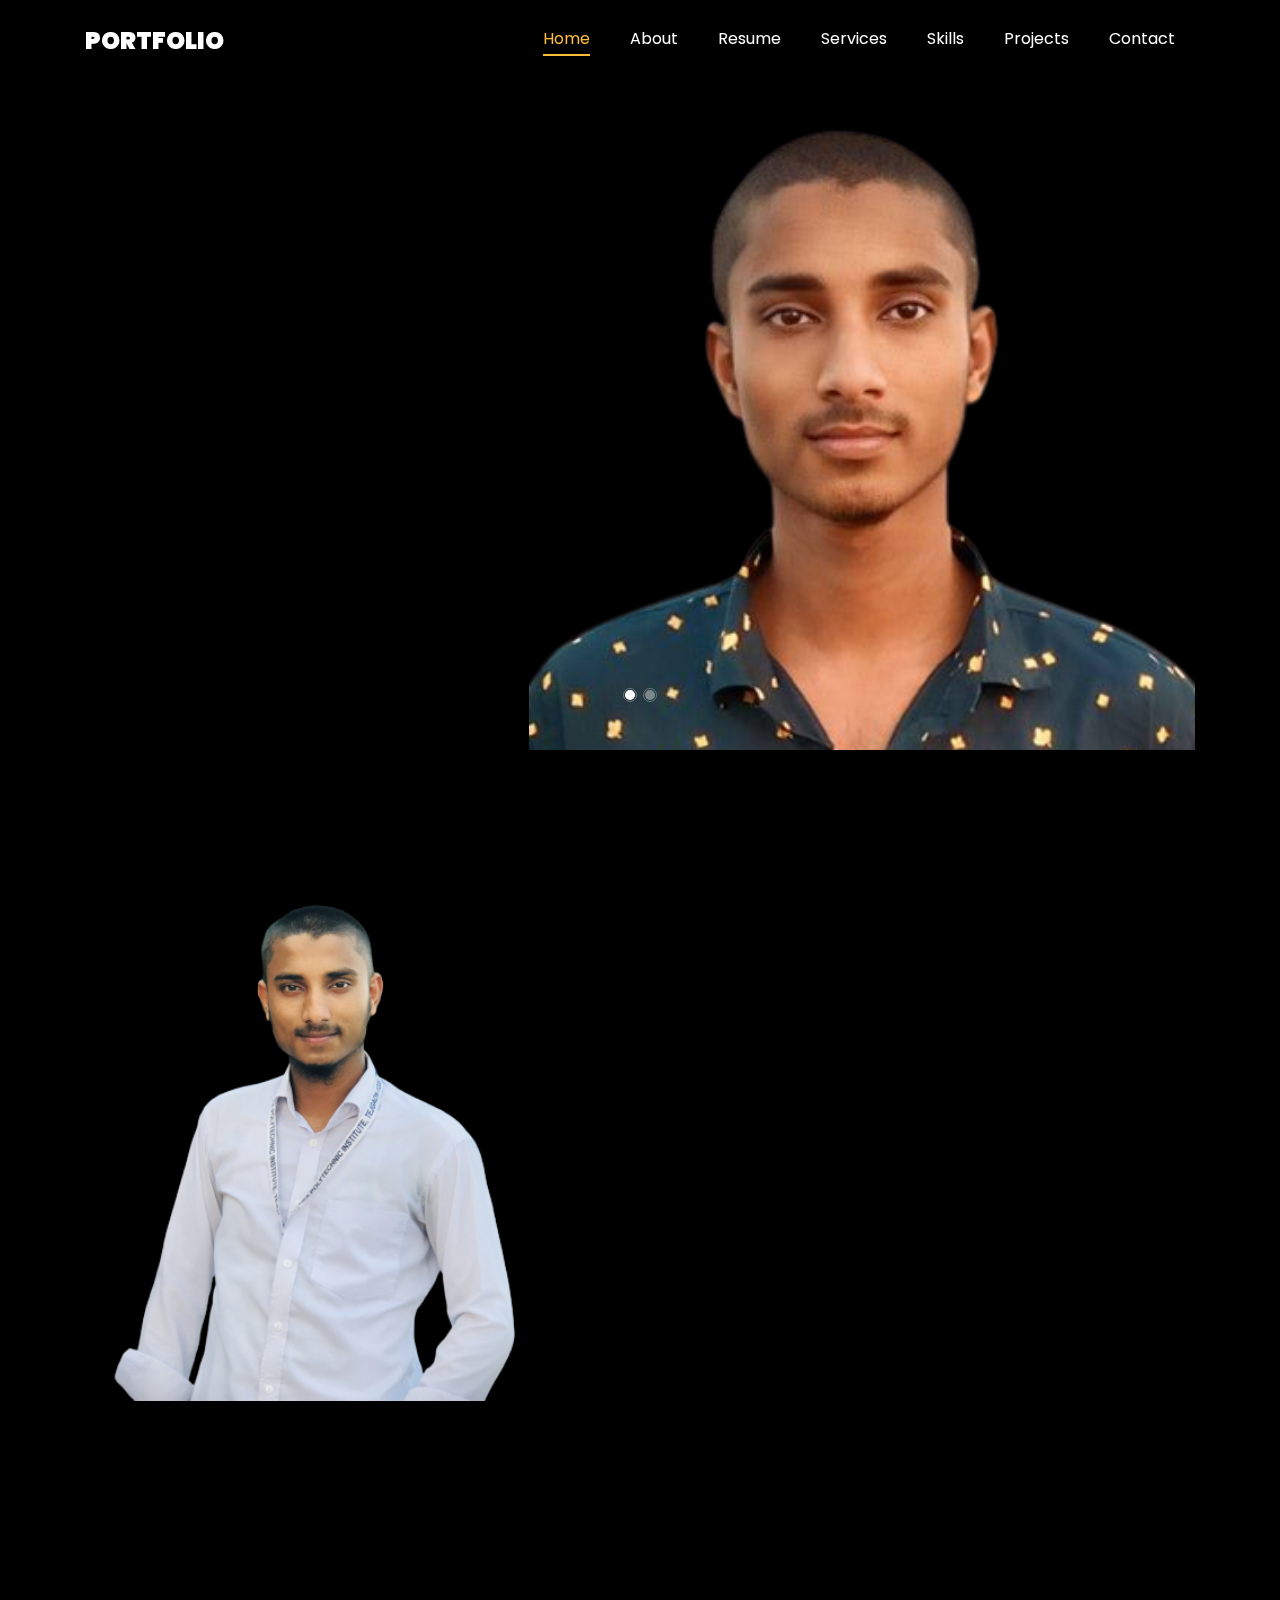
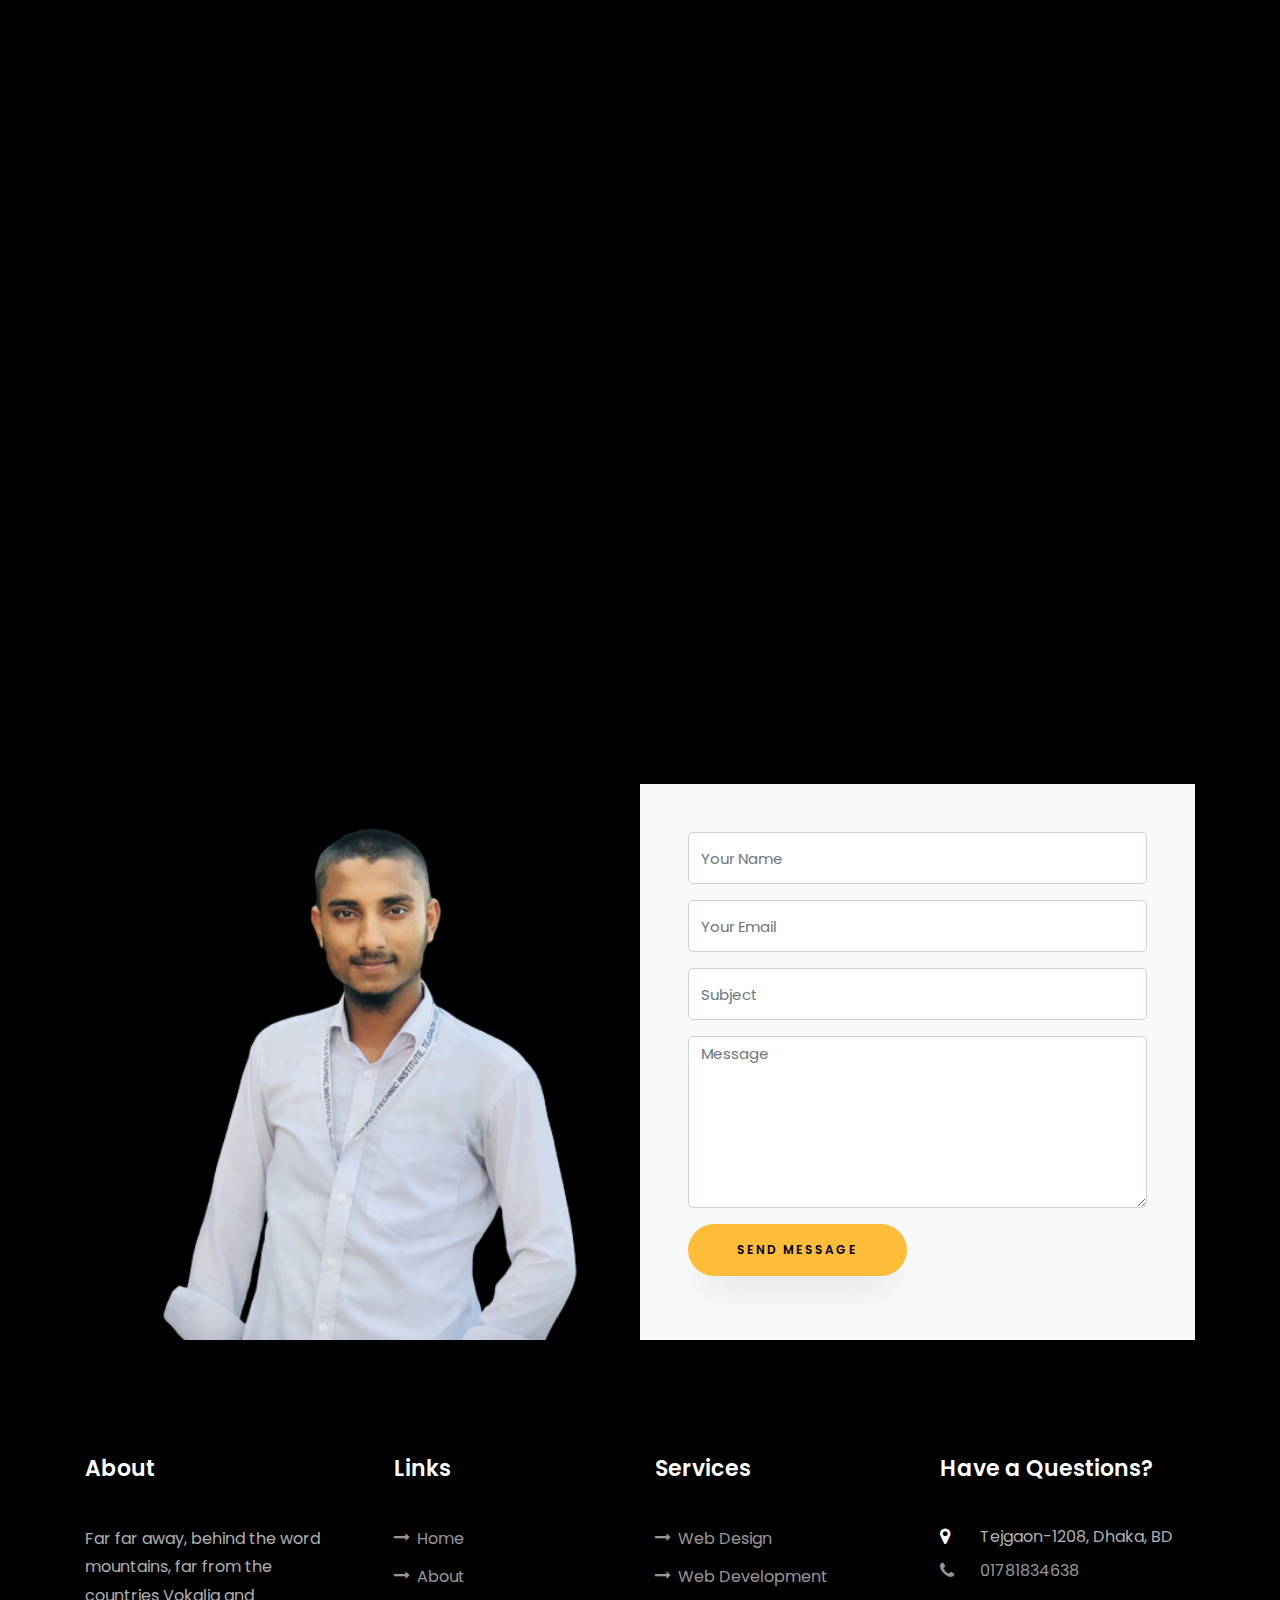
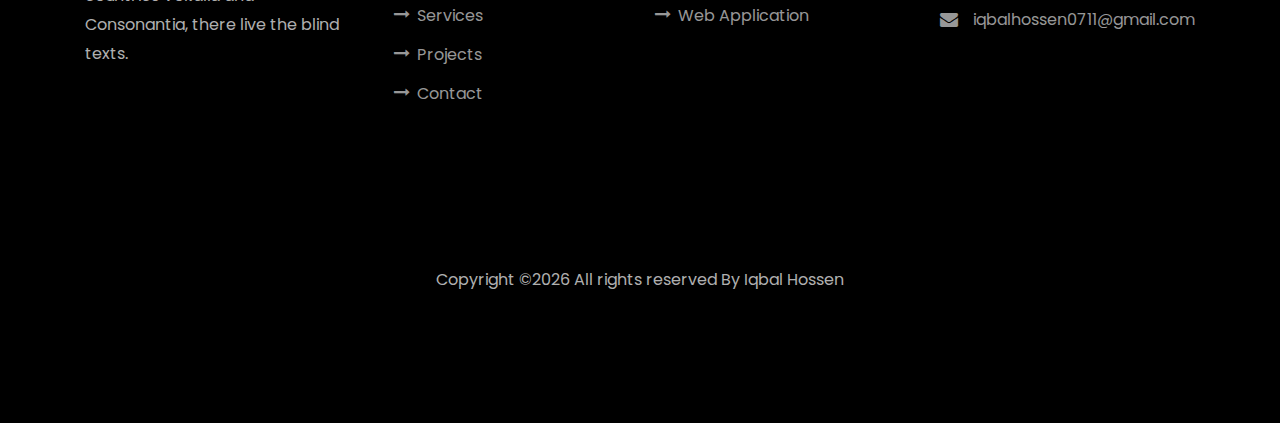
==== index.html @ e4de11dc "my portfolio website added" ====
<!DOCTYPE html>
<html lang="en">
  <head>
    <title>portfolio</title>
    <meta charset="utf-8">
    <meta name="viewport" content="width=device-width, initial-scale=1, shrink-to-fit=no">
    
    <link href="https://fonts.googleapis.com/css?family=Poppins:100,200,300,400,500,600,700,800,900" rel="stylesheet">

    <link rel="stylesheet" href="css/open-iconic-bootstrap.min.css">
    <link rel="stylesheet" href="css/animate.css">
    
    <link rel="stylesheet" href="css/owl.carousel.min.css">
    <link rel="stylesheet" href="css/owl.theme.default.min.css">
    <link rel="stylesheet" href="css/magnific-popup.css">

    <link rel="stylesheet" href="css/aos.css">

    <link rel="stylesheet" href="css/ionicons.min.css">
    
    <link rel="stylesheet" href="css/flaticon.css">
    <link rel="stylesheet" href="css/icomoon.css">
    <link rel="stylesheet" href="css/style.css">
  </head>
  <body data-spy="scroll" data-target=".site-navbar-target" data-offset="300">
	  
	  
    <nav class="navbar navbar-expand-lg navbar-dark ftco_navbar ftco-navbar-light site-navbar-target" id="ftco-navbar">
	    <div class="container">
	      <a class="navbar-brand" href="index.html">portfolio</a>
	      <button class="navbar-toggler js-fh5co-nav-toggle fh5co-nav-toggle" type="button" data-toggle="collapse" data-target="#ftco-nav" aria-controls="ftco-nav" aria-expanded="false" aria-label="Toggle navigation">
	        <span class="oi oi-menu"></span> Menu
	      </button>

	      <div class="collapse navbar-collapse" id="ftco-nav">
	        <ul class="navbar-nav nav ml-auto">
	          <li class="nav-item"><a href="#home-section" class="nav-link"><span>Home</span></a></li>
	          <li class="nav-item"><a href="#about-section" class="nav-link"><span>About</span></a></li>
	          <li class="nav-item"><a href="#resume-section" class="nav-link"><span>Resume</span></a></li>
	          <li class="nav-item"><a href="#services-section" class="nav-link"><span>Services</span></a></li>
	          <li class="nav-item"><a href="#skills-section" class="nav-link"><span>Skills</span></a></li>
	          <li class="nav-item"><a href="#projects-section" class="nav-link"><span>Projects</span></a></li>
	        
	          <li class="nav-item"><a href="#contact-section" class="nav-link"><span>Contact</span></a></li>
	        </ul>
	      </div>
	    </div>
	  </nav>
	  <section id="home-section" class="hero">
		  <div class="home-slider  owl-carousel">
	      <div class="slider-item ">
	      	<div class="overlay"></div>
	        <div class="container">
	          <div class="row d-md-flex no-gutters slider-text align-items-end justify-content-end" data-scrollax-parent="true">
	          	<div class="one-third js-fullheight order-md-last img" style="background-image:url(images/bg-5.png);">
	          		<div class="overlay"></div>
	          	</div>
		          <div class="one-forth d-flex  align-items-center ftco-animate" data-scrollax=" properties: { translateY: '70%' }">
		          	<div class="text">
		          		<span class="subheading">Hello!</span>
			            <h1 class="mb-4 mt-3">I'm <span>Iqbal Hossen</span></h1>
			            <h2 class="mb-4">I'm a web Developer</h2>
			            <p><a href="#" class="btn btn-primary py-3 px-4">Hire me</a> <a href="#projects-section" class="btn btn-white btn-outline-white py-3 px-4">My works</a></p>
		            </div>
		          </div>
	        	</div>
	        </div>
	      </div>

	      <div class="slider-item">
	      	<div class="overlay"></div>
	        <div class="container">
	          <div class="row d-flex no-gutters slider-text align-items-end justify-content-end" data-scrollax-parent="true">
	          	<div class="one-third js-fullheight order-md-last img" style="background-image:url(images/bg3.png );">
	          		<div class="overlay"></div>
	          	</div>
		          <div class="one-forth d-flex align-items-center ftco-animate" data-scrollax=" properties: { translateY: '70%' }">
		          	<div class="text">
		          		<span class="subheading">Hello!</span>
			            <h1 class="mb-4 mt-3">I'm a <span>web Developer</span> based in Bangladesh</h1>
			            <p><a href="https://www.facebook.com/profile.php?id=100071832601590" class="btn btn-primary py-3 px-4">Hire me</a> <a href="" class="btn btn-white btn-outline-white py-3 px-4">My works</a></p>
		            </div>
		          </div>
	        	</div>
	        </div>
	      </div>
	    </div>
    </section>

    <section class="ftco-about img ftco-section ftco-no-pb" id="about-section">
    	<div class="container">
    		<div class="row d-flex">
    			<div class="col-md-6 col-lg-5 d-flex">
    				<div class="img-about img d-flex align-items-stretch">
    					<div class="overlay"></div>
	    				<div class="img d-flex align-self-stretch align-items-center" style="background-image:url(images/bg3.png);">
	    				</div>
    				</div>
    			</div>
    			<div class="col-md-6 col-lg-7 pl-lg-5 pb-5">
    				<div class="row justify-content-start pb-3">
		          <div class="col-md-12 heading-section ftco-animate">
		          	<h1 class="big">About</h1>
		            <h2 class="mb-4">About Me</h2>
		            <p>A small river named Duden flows by their place and supplies it with the necessary regelialia.</p>
		            <ul class="about-info mt-4 px-md-0 px-2">
		            	<li class="d-flex"><span>Name:</span> <span>Iqbal Hossen</span></li>
		            	<li class="d-flex"><span>Date of birth:</span> <span>August 21, 2003</span></li>
		            	<li class="d-flex"><span>Address:</span> <span>Farmgate , Tejgaon, Dhaka, Bangladesh</span></li>
		            	<li class="d-flex"><span>Email:</span> <span>iqbalhossen0711@gmail.com</span></li>
		            	<li class="d-flex"><span>Phone: </span> <span>01781834638</span></li>
		            </ul>
		          </div>
		        </div>
	          <div class="counter-wrap ftco-animate d-flex mt-md-3">
              <div class="text">
                <p><a href="https://www.facebook.com/profile.php?id=100071832601590" class="btn btn-primary py-3 px-3">Contact Me</a></p>
              </div>
	          </div>
	        </div>
        </div>
    	</div>
    </section>

    <section class="ftco-section ftco-no-pb" id="resume-section">
    	<div class="container">
    		<div class="row justify-content-center pb-5">
          <div class="col-md-10 heading-section text-center ftco-animate">
          	<h1 class="big big-2">Resume</h1>
            <h2 class="mb-4">Resume</h2>
            <p>A small river named Duden flows by their place and supplies it with the necessary regelialia. It is a paradisematic country, in which roasted parts of sentences fly into your mouth.</p>
          </div>
        </div>
    		<div class="row">
    			<div class="col-md-6">
    				<div class="resume-wrap ftco-animate">
    					<span class="date">2019-2020</span>
    					<h2>Secondary School Certificate</h2>
    					<span class="position">Serajnagar M.A. Pilot Model High School</span>
    					<p class="mt-4">A small river named Duden flows by their place and supplies it with the necessary regelialia. It is a paradisematic country, in which roasted parts of sentences fly into your mouth.</p>
    				</div>
    				<!-- <div class="resume-wrap ftco-animate">
    					<span class="date">2014-2015</span>
    					<h2>Bachelor's Degree of C.A</h2>
    					<span class="position">Cambridge University</span>
    					<p class="mt-4">A small river named Duden flows by their place and supplies it with the necessary regelialia. It is a paradisematic country, in which roasted parts of sentences fly into your mouth.</p>
    				</div> -->
    				<!-- <div class="resume-wrap ftco-animate">
    					<span class="date">2014-2015</span>
    					<h2>Diploma in Computer</h2>
    					<span class="position">Cambridge University</span>
    					<p class="mt-4">A small river named Duden flows by their place and supplies it with the necessary regelialia. It is a paradisematic country, in which roasted parts of sentences fly into your mouth.</p>
    				</div> -->
    			</div>

    			<div class="col-md-6">
    				<div class="resume-wrap ftco-animate">
    					<span class="date">2020-2025 Learning</span>
    					<h2>Diploma in Computer</h2>
    					<span class="position">Dhaka Polytechnic Institute</span>
    					<p class="mt-4">A small river named Duden flows by their place and supplies it with the necessary regelialia. It is a paradisematic country, in which roasted parts of sentences fly into your mouth.</p>
    				</div>
    				<!-- <div class="resume-wrap ftco-animate">
    					<span class="date">2014-2015</span>
    					<h2>Wordpress Developer</h2>
    					<span class="position">Cambridge University</span>
    					<p class="mt-4">A small river named Duden flows by their place and supplies it with the necessary regelialia. It is a paradisematic country, in which roasted parts of sentences fly into your mouth.</p>
    				</div> -->
    				<!-- <div class="resume-wrap ftco-animate">
    					<span class="date">2017-2018</span>
    					<h2>UI/UX Designer</h2>
    					<span class="position">Cambridge University</span>
    					<p class="mt-4">A small river named Duden flows by their place and supplies it with the necessary regelialia. It is a paradisematic country, in which roasted parts of sentences fly into your mouth.</p>
    				</div> -->
    			</div>
    		</div>
    		<div class="row justify-content-center mt-5">
    			<div class="col-md-6 text-center ftco-animate">
    				<p><a href="#" class="btn btn-primary py-4 px-5">Download CV</a></p>
    			</div>
    		</div>
    	</div>
    </section>

    <section class="ftco-section" id="services-section">
    	<div class="container">
    		<div class="row justify-content-center py-5 mt-5">
          <div class="col-md-12 heading-section text-center ftco-animate">
          	<h1 class="big big-2">Services</h1>
            <h2 class="mb-4">Services</h2>
            <p>Far far away, behind the word mountains, far from the countries Vokalia and Consonantia</p>
          </div>
        </div>
    		<div class="row">
					<div class="col-md-4 text-center d-flex ftco-animate">
						<a href="#" class="services-1">
							<span class="icon">
								<i class="flaticon-analysis"></i>
							</span>
							<div class="desc">
								<h3 class="mb-5">Web Design</h3>
							</div>
						</a>
					</div>
					<div class="col-md-4 text-center d-flex ftco-animate">
						<a href="#" class="services-1">
							<span class="icon">
								<i class="flaticon-flasks"></i>
							</span>
							<div class="desc">
								<h3 class="mb-5">App Developing</h3>
							</div>
						</a>
					</div>
					<div class="col-md-4 text-center d-flex ftco-animate">
						<a href="#" class="services-1">
							<span class="icon">
								<i class="flaticon-ideas"></i>
							</span>
							<div class="desc">
								<h3 class="mb-5">Web Developer</h3>
							</div>
						</a>
					</div>

					<!-- <div class="col-md-4 text-center d-flex ftco-animate">
						<a href="#" class="services-1">
							<span class="icon">
								<i class="flaticon-analysis"></i>
							</span>
							<div class="desc">
								<h3 class="mb-5">App Developing</h3>
							</div>
						</a>
					</div>
					<div class="col-md-4 text-center d-flex ftco-animate">
						<a href="#" class="services-1">
							<span class="icon">
								<i class="flaticon-flasks"></i>
							</span>
							<div class="desc">
								<h3 class="mb-5">Branding</h3>
							</div>
						</a>
					</div>
					<div class="col-md-4 text-center d-flex ftco-animate">
						<a href="#" class="services-1">
							<span class="icon">
								<i class="flaticon-ideas"></i>
							</span>
							<div class="desc">
								<h3 class="mb-5">Product Strategy</h3>
							</div>
						</a>
					</div> -->
				</div>
    	</div>
    </section>

		
		<section class="ftco-section" id="skills-section">
			<div class="container">
				<div class="row justify-content-center pb-5">
          <div class="col-md-12 heading-section text-center ftco-animate">
          	<h1 class="big big-2">Skills</h1>
            <h2 class="mb-4">My Skills</h2>
            <p>Far far away, behind the word mountains, far from the countries Vokalia and Consonantia</p>
          </div>
        </div>
				<div class="row">
					<div class="col-md-6 animate-box">
						<div class="progress-wrap ftco-animate">
							<h3>HTML5 And CSS3</h3>
							<div class="progress">
							 	<div class="progress-bar color-1" role="progressbar" aria-valuenow="80"
							  	aria-valuemin="0" aria-valuemax="100" style="width:80%">
							    <span>80%</span>
							  	</div>
							</div>
						</div>
					</div>
					<div class="col-md-6 animate-box">
						<div class="progress-wrap ftco-animate">
							<h3>JavaScript</h3>
							<div class="progress">
							 	<div class="progress-bar color-2" role="progressbar" aria-valuenow="70"
							  	aria-valuemin="0" aria-valuemax="100" style="width:70%">
							    <span>70%</span>
							  	</div>
							</div>
						</div>
					</div>
					<div class="col-md-6 animate-box">
						<div class="progress-wrap ftco-animate">
							<h3>WordPress</h3>
							<div class="progress">
							 	<div class="progress-bar color-3" role="progressbar" aria-valuenow="70"
							  	aria-valuemin="0" aria-valuemax="100" style="width:75%">
							    <span>75%</span>
							  	</div>
							</div>
						</div>
					</div>
					<div class="col-md-6 animate-box">
						<div class="progress-wrap ftco-animate">
							<h3>React</h3>
							<div class="progress">
							 	<div class="progress-bar color-4" role="progressbar" aria-valuenow="70"
							  	aria-valuemin="0" aria-valuemax="100" style="width:70%">
							    <span>70%</span>
							  	</div>
							</div>
						</div>
					</div>
					<!-- <div class="col-md-6 animate-box">
						<div class="progress-wrap ftco-animate">
							<h3>WordPress</h3>
							<div class="progress">
							 	<div class="progress-bar color-5" role="progressbar" aria-valuenow="70"
							  	aria-valuemin="0" aria-valuemax="100" style="width:70%">
							    <span>70%</span>
							  	</div>
							</div>
						</div>
					</div> -->
					<!-- <div class="col-md-6 animate-box">
						<div class="progress-wrap ftco-animate">
							<h3>SEO</h3>
							<div class="progress">
							 	<div class="progress-bar color-6" role="progressbar" aria-valuenow="80"
							  	aria-valuemin="0" aria-valuemax="100" style="width:80%">
							    <span>80%</span>
							  	</div>
							</div>
						</div>
					</div> -->
				</div>
			</div>
		</section>
 

    <section class="ftco-section ftco-project" id="projects-section">
    	<div class="container">
    		<div class="row justify-content-center pb-5">
          <div class="col-md-12 heading-section text-center ftco-animate">
          	<h1 class="big big-2">Projects</h1>
            <h2 class="mb-4">Our Projects</h2>
            <p>Far far away, behind the word mountains, far from the countries Vokalia and Consonantia</p>
          </div>
        </div>
    		<div class="row">
    			<div class="col-md-4">
    				<div class="project img ftco-animate d-flex justify-content-center align-items-center" style="background-image: url(images/bd-summer-sale.png);">
    					<div class="overlay"></div>
	    				<div class="text text-center p-4">
	    					<h3><a href="https://maddening-ground.surge.sh/"> 85-summer-sale</a></h3>
	    					<span>Web Application</span>
	    				</div>
    				</div>
  				</div>
  				<div class="col-md-8">
    				<div class="project img ftco-animate d-flex justify-content-center align-items-center" style="background-image: url(images/project-5.jpg);">
    					<div class="overlay"></div>
	    				<div class="text text-center p-4">
	    					<h3><a href="#">Branding &amp; Illustration Design</a></h3>
	    					<span>Web Design</span>
	    				</div>
    				</div>
  				</div>

    			<div class="col-md-8">
    				<div class="project img ftco-animate d-flex justify-content-center align-items-center" style="background-image: url(images/course-registration.png);">
    					<div class="overlay"></div>
	    				<div class="text text-center p-4">
	    					<h3><a href="https://whole-bushes.surge.sh/">Course Registration</a></h3>
	    					<span>Web Application</span>
	    				</div>
    				</div>

    				<div class="project img ftco-animate d-flex justify-content-center align-items-center" style="background-image: url(images/project-6.jpg);">
    					<div class="overlay"></div>
	    				<div class="text text-center p-4">
	    					<h3><a href="#">Branding &amp; Illustration Design</a></h3>
	    					<span>Web Design</span>
	    				</div>
    				</div>
    			</div>
    			<div class="col-md-4">
    				<div class="row">
    					<div class="col-md-12">
		    				<div class="project img ftco-animate d-flex justify-content-center align-items-center" style="background-image: url(images/project-2.jpg);">
		    					<div class="overlay"></div>
			    				<div class="text text-center p-4">
			    					<h3><a href="https://crabby-fuel.surge.sh/">Donation Campaign</a></h3>
			    					<span>Web Application</span>
			    				</div>
		    				</div>
	    				</div>
	    				<div class="col-md-12">
		    				<div class="project img ftco-animate d-flex justify-content-center align-items-center" style="background-image: url(images/Donation\ Campaign.png);">
		    					<div class="overlay"></div>
			    				<div class="text text-center p-4">
			    					<h3><a href="https://crabby-fuel.surge.sh/">Donation Campaign</a></h3>
			    					<span>Web Application</span>
			    				</div>
		    				</div>
	    				</div>
    				</div>
    			</div>
    		</div>
    	</div>
    </section>


    

    <!-- <section class="ftco-section ftco-no-pt ftco-no-pb ftco-counter img" id="section-counter">
    	<div class="container">
				<div class="row d-md-flex align-items-center">
          <div class="col-md d-flex justify-content-center counter-wrap ftco-animate">
            <div class="block-18">
              <div class="text">
                <strong class="number" data-number="100">0</strong>
                <span>Awards</span>
              </div>
            </div>
          </div>
          <div class="col-md d-flex justify-content-center counter-wrap ftco-animate">
            <div class="block-18">
              <div class="text">
                <strong class="number" data-number="1200">0</strong>
                <span>Complete Projects</span>
              </div>
            </div>
          </div>
          <div class="col-md d-flex justify-content-center counter-wrap ftco-animate">
            <div class="block-18">
              <div class="text">
                <strong class="number" data-number="1200">0</strong>
                <span>Happy Customers</span>
              </div>
            </div>
          </div>
          <div class="col-md d-flex justify-content-center counter-wrap ftco-animate">
            <div class="block-18">
              <div class="text">
                <strong class="number" data-number="500">0</strong>
                <span>Cups of coffee</span>
              </div>
            </div>
          </div>
        </div>
      </div>
    </section> -->

    <!-- <section class="ftco-section ftco-hireme img margin-top" style="background-image: url(images/bg_1.jpg)">
			<div class="container">
				<div class="row justify-content-center">
					<div class="col-md-7 ftco-animate text-center">
						<h2>I'm <span>Available</span> for freelancing</h2>
						<p>A small river named Duden flows by their place and supplies it with the necessary regelialia.</p>
						<p class="mb-0"><a href="#" class="btn btn-primary py-3 px-5">Hire me</a></p>
					</div>
				</div>
			</div>
		</section> -->

    <section class="ftco-section contact-section ftco-no-pb" id="contact-section">
      <div class="container">
      	<div class="row justify-content-center mb-5 pb-3">
          <div class="col-md-7 heading-section text-center ftco-animate">
            <h1 class="big big-2">Contact</h1>
            <h2 class="mb-4">Contact Me</h2>
            <p>Far far away, behind the word mountains, far from the countries Vokalia and Consonantia</p>
          </div>
        </div>

        <div class="row d-flex contact-info mb-5">
          <div class="col-md-6 col-lg-3 d-flex ftco-animate">
          	<div class="align-self-stretch box p-4 text-center">
          		<div class="icon d-flex align-items-center justify-content-center">
          			<span class="icon-map-signs"></span>
          		</div>
          		<h3 class="mb-4">Address</h3>
	            <p>Tejgaon-1208, Dhaka, BD</p>
	          </div>
          </div>
          <div class="col-md-6 col-lg-3 d-flex ftco-animate">
          	<div class="align-self-stretch box p-4 text-center">
          		<div class="icon d-flex align-items-center justify-content-center">
          			<span class="icon-phone2"></span>
          		</div>
          		<h3 class="mb-4">Contact Number</h3>
	            <p><a href="tel://01781834638">01781834638</a></p>
	          </div>
          </div>
          <div class="col-md-6 col-lg-3 d-flex ftco-animate">
          	<div class="align-self-stretch box p-4 text-center">
          		<div class="icon d-flex align-items-center justify-content-center">
          			<span class="icon-paper-plane"></span>
          		</div>
          		<h3 class="mb-4">Email Address</h3>
	            <p><a href="mailto:info@yoursite.com">iqbalhossen0711@gmail.com</a></p>
	          </div>
          </div>
          <div class="col-md-6 col-lg-3 d-flex ftco-animate">
          	<div class="align-self-stretch box p-4 text-center">
          		<div class="icon d-flex align-items-center justify-content-center">
          			<span class="icon-globe"></span>
          		</div>
          		<h3 class="mb-4">Website</h3>
	            <p><a href="https://crabby-fuel.surge.sh/">yoursite.com</a></p>
	          </div>
          </div>
        </div>

        <div class="row no-gutters block-9">
          <div class="col-md-6 order-md-last d-flex">
            <form action="#" class="bg-light p-4 p-md-5 contact-form">
              <div class="form-group">
                <input type="text" class="form-control" placeholder="Your Name">
              </div>
              <div class="form-group">
                <input type="text" class="form-control" placeholder="Your Email">
              </div>
              <div class="form-group">
                <input type="text" class="form-control" placeholder="Subject">
              </div>
              <div class="form-group">
                <textarea name="" id="" cols="30" rows="7" class="form-control" placeholder="Message"></textarea>
              </div>
              <div class="form-group">
                <input type="submit" value="Send Message" class="btn btn-primary py-3 px-5">
              </div>
            </form>
          
          </div>

          <div class="col-md-6 d-flex">
          	<div class="img" style="background-image: url(images/bg3.png);"></div>
          </div>
        </div>
      </div>
    </section>
		

    <footer class="ftco-footer ftco-section">
      <div class="container">
        <div class="row mb-5">
          <div class="col-md">
            <div class="ftco-footer-widget mb-4">
              <h2 class="ftco-heading-2">About</h2>
              <p>Far far away, behind the word mountains, far from the countries Vokalia and Consonantia, there live the blind texts.</p>
              <ul class="ftco-footer-social list-unstyled float-md-left float-lft mt-5">
                <li class="ftco-animate"><a href="https://twitter.com/iqbalhossen0711"><span class="icon-twitter"></span></a></li>
                <li class="ftco-animate"><a href="https://www.facebook.com/profile.php?id=100071832601590"><span class="icon-facebook"></span></a></li>
               
              </ul>
            </div>
          </div>
          <div class="col-md">
            <div class="ftco-footer-widget mb-4 ml-md-4">
              <h2 class="ftco-heading-2">Links</h2>
              <ul class="list-unstyled">
                <li><a href="#home-section"><span class="icon-long-arrow-right mr-2"></span>Home</a></li>
                <li><a href="#about-section"><span class="icon-long-arrow-right mr-2"></span>About</a></li>
                <li><a href="#services-section"><span class="icon-long-arrow-right mr-2"></span>Services</a></li>
                <li><a href="#projects-section"><span class="icon-long-arrow-right mr-2"></span>Projects</a></li>
                <li><a href="#contact-section"><span class="icon-long-arrow-right mr-2"></span>Contact</a></li>
              </ul>
            </div>
          </div>
          <div class="col-md">
             <div class="ftco-footer-widget mb-4">
              <h2 class="ftco-heading-2">Services</h2>
              <ul class="list-unstyled">
                <li><a href="#"><span class="icon-long-arrow-right mr-2"></span>Web Design</a></li>
                <li><a href="#"><span class="icon-long-arrow-right mr-2"></span>Web Development</a></li>
                <li><a href="#"><span class="icon-long-arrow-right mr-2"></span>Web Application</a></li>
               
              </ul>
            </div>
          </div>
          <div class="col-md">
            <div class="ftco-footer-widget mb-4">
            	<h2 class="ftco-heading-2">Have a Questions?</h2>
            	<div class="block-23 mb-3">
	              <ul>
	                <li><span class="icon icon-map-marker"></span><span class="text"> Tejgaon-1208, Dhaka, BD</span></li>
	                <li><a href="#"><span class="icon icon-phone"></span><span class="text">01781834638</span></a></li>
	                <li><a href="#"><span class="icon icon-envelope"></span><span class="text">iqbalhossen0711@gmail.com</span></a></li>
	              </ul>
	            </div>
            </div>
          </div>
        </div>
        <div class="row">
          <div class="col-md-12 text-center">

            <p>
  Copyright &copy;<script>document.write(new Date().getFullYear());</script> All rights reserved By Iqbal Hossen 
  </p>
          </div>
        </div>
      </div>
    </footer>
    
  

  <!-- loader -->
  <div id="ftco-loader" class="show fullscreen"><svg class="circular" width="48px" height="48px"><circle class="path-bg" cx="24" cy="24" r="22" fill="none" stroke-width="4" stroke="#eeeeee"/><circle class="path" cx="24" cy="24" r="22" fill="none" stroke-width="4" stroke-miterlimit="10" stroke="#F96D00"/></svg></div>


  <script src="js/jquery.min.js"></script>
  <script src="js/jquery-migrate-3.0.1.min.js"></script>
  <script src="js/popper.min.js"></script>
  <script src="js/bootstrap.min.js"></script>
  <script src="js/jquery.easing.1.3.js"></script>
  <script src="js/jquery.waypoints.min.js"></script>
  <script src="js/jquery.stellar.min.js"></script>
  <script src="js/owl.carousel.min.js"></script>
  <script src="js/jquery.magnific-popup.min.js"></script>
  <script src="js/aos.js"></script>
  <script src="js/jquery.animateNumber.min.js"></script>
  <script src="js/scrollax.min.js"></script>
  
  <script src="js/main.js"></script>
    
  </body>
</html>
---- css/flaticon.css ----
/*
  	Flaticon icon font: Flaticon
  	Creation date: 04/01/2019 13:45
  	*/


@font-face {
  font-family: "Flaticon";
  src: url("../fonts/flaticon/font/Flaticon.eot");
  src: url("../fonts/flaticon/font/Flaticon.eot?#iefix") format("embedded-opentype"),
       url("../fonts/flaticon/font/Flaticon.woff") format("woff"),
       url("../fonts/flaticon/font/Flaticon.ttf") format("truetype"),
       url("../fonts/flaticon/font/Flaticon.svg#Flaticon") format("svg");
  font-weight: normal;
  font-style: normal;
}

@media screen and (-webkit-min-device-pixel-ratio:0) {
  @font-face {
    font-family: "Flaticon";
    src: url("../fonts/flaticon/font/Flaticon.svg#Flaticon") format("svg");
  }
}

[class^="flaticon-"]:before, [class*=" flaticon-"]:before,
[class^="flaticon-"]:after, [class*=" flaticon-"]:after {   
  font-family: Flaticon;
  font-style: normal;
  font-weight: normal;
  font-variant: normal;
  text-transform: none;
  line-height: 1;

  /* Better Font Rendering =========== */
  -webkit-font-smoothing: antialiased;
  -moz-osx-font-smoothing: grayscale;
}

.flaticon-ideas:before { content: "\f100"; }
.flaticon-flasks:before { content: "\f101"; }
.flaticon-analysis:before { content: "\f102"; }
.flaticon-ux-design:before { content: "\f103"; }
.flaticon-web-design:before { content: "\f104"; }
.flaticon-idea:before { content: "\f105"; }
.flaticon-innovation:before { content: "\f106"; }
---- css/icomoon.css ----
@font-face {
  font-family: 'icomoon';
  src:  url('../fonts/icomoon/icomoon.eot?6tt51o');
  src:  url('../fonts/icomoon/icomoon.eot?6tt51o#iefix') format('embedded-opentype'),
    url('../fonts/icomoon/icomoon.ttf?6tt51o') format('truetype'),
    url('../fonts/icomoon/icomoon.woff?6tt51o') format('woff'),
    url('../fonts/icomoon/icomoon.svg?6tt51o#icomoon') format('svg');
  font-weight: normal;
  font-style: normal;
}

[class^="icon-"], [class*=" icon-"] {
  /* use !important to prevent issues with browser extensions that change fonts */
  font-family: 'icomoon' !important;
  speak: none;
  font-style: normal;
  font-weight: normal;
  font-variant: normal;
  text-transform: none;
  line-height: 1;

  /* Better Font Rendering =========== */
  -webkit-font-smoothing: antialiased;
  -moz-osx-font-smoothing: grayscale;
}

.icon-asterisk:before {
  content: "\f069";
}
.icon-plus:before {
  content: "\f067";
}
.icon-question:before {
  content: "\f128";
}
.icon-minus:before {
  content: "\f068";
}
.icon-glass:before {
  content: "\f000";
}
.icon-music:before {
  content: "\f001";
}
.icon-search:before {
  content: "\f002";
}
.icon-envelope-o:before {
  content: "\f003";
}
.icon-heart:before {
  content: "\f004";
}
.icon-star:before {
  content: "\f005";
}
.icon-star-o:before {
  content: "\f006";
}
.icon-user:before {
  content: "\f007";
}
.icon-film:before {
  content: "\f008";
}
.icon-th-large:before {
  content: "\f009";
}
.icon-th:before {
  content: "\f00a";
}
.icon-th-list:before {
  content: "\f00b";
}
.icon-check:before {
  content: "\f00c";
}
.icon-close:before {
  content: "\f00d";
}
.icon-remove:before {
  content: "\f00d";
}
.icon-times:before {
  content: "\f00d";
}
.icon-search-plus:before {
  content: "\f00e";
}
.icon-search-minus:before {
  content: "\f010";
}
.icon-power-off:before {
  content: "\f011";
}
.icon-signal:before {
  content: "\f012";
}
.icon-cog:before {
  content: "\f013";
}
.icon-gear:before {
  content: "\f013";
}
.icon-trash-o:before {
  content: "\f014";
}
.icon-home:before {
  content: "\f015";
}
.icon-file-o:before {
  content: "\f016";
}
.icon-clock-o:before {
  content: "\f017";
}
.icon-road:before {
  content: "\f018";
}
.icon-download:before {
  content: "\f019";
}
.icon-arrow-circle-o-down:before {
  content: "\f01a";
}
.icon-arrow-circle-o-up:before {
  content: "\f01b";
}
.icon-inbox:before {
  content: "\f01c";
}
.icon-play-circle-o:before {
  content: "\f01d";
}
.icon-repeat:before {
  content: "\f01e";
}
.icon-rotate-right:before {
  content: "\f01e";
}
.icon-refresh:before {
  content: "\f021";
}
.icon-list-alt:before {
  content: "\f022";
}
.icon-lock:before {
  content: "\f023";
}
.icon-flag:before {
  content: "\f024";
}
.icon-headphones:before {
  content: "\f025";
}
.icon-volume-off:before {
  content: "\f026";
}
.icon-volume-down:before {
  content: "\f027";
}
.icon-volume-up:before {
  content: "\f028";
}
.icon-qrcode:before {
  content: "\f029";
}
.icon-barcode:before {
  content: "\f02a";
}
.icon-tag:before {
  content: "\f02b";
}
.icon-tags:before {
  content: "\f02c";
}
.icon-book:before {
  content: "\f02d";
}
.icon-bookmark:before {
  content: "\f02e";
}
.icon-print:before {
  content: "\f02f";
}
.icon-camera:before {
  content: "\f030";
}
.icon-font:before {
  content: "\f031";
}
.icon-bold:before {
  content: "\f032";
}
.icon-italic:before {
  content: "\f033";
}
.icon-text-height:before {
  content: "\f034";
}
.icon-text-width:before {
  content: "\f035";
}
.icon-align-left:before {
  content: "\f036";
}
.icon-align-center:before {
  content: "\f037";
}
.icon-align-right:before {
  content: "\f038";
}
.icon-align-justify:before {
  content: "\f039";
}
.icon-list:before {
  content: "\f03a";
}
.icon-dedent:before {
  content: "\f03b";
}
.icon-outdent:before {
  content: "\f03b";
}
.icon-indent:before {
  content: "\f03c";
}
.icon-video-camera:before {
  content: "\f03d";
}
.icon-image:before {
  content: "\f03e";
}
.icon-photo:before {
  content: "\f03e";
}
.icon-picture-o:before {
  content: "\f03e";
}
.icon-pencil:before {
  content: "\f040";
}
.icon-map-marker:before {
  content: "\f041";
}
.icon-adjust:before {
  content: "\f042";
}
.icon-tint:before {
  content: "\f043";
}
.icon-edit:before {
  content: "\f044";
}
.icon-pencil-square-o:before {
  content: "\f044";
}
.icon-share-square-o:before {
  content: "\f045";
}
.icon-check-square-o:before {
  content: "\f046";
}
.icon-arrows:before {
  content: "\f047";
}
.icon-step-backward:before {
  content: "\f048";
}
.icon-fast-backward:before {
  content: "\f049";
}
.icon-backward:before {
  content: "\f04a";
}
.icon-play:before {
  content: "\f04b";
}
.icon-pause:before {
  content: "\f04c";
}
.icon-stop:before {
  content: "\f04d";
}
.icon-forward:before {
  content: "\f04e";
}
.icon-fast-forward:before {
  content: "\f050";
}
.icon-step-forward:before {
  content: "\f051";
}
.icon-eject:before {
  content: "\f052";
}
.icon-chevron-left:before {
  content: "\f053";
}
.icon-chevron-right:before {
  content: "\f054";
}
.icon-plus-circle:before {
  content: "\f055";
}
.icon-minus-circle:before {
  content: "\f056";
}
.icon-times-circle:before {
  content: "\f057";
}
.icon-check-circle:before {
  content: "\f058";
}
.icon-question-circle:before {
  content: "\f059";
}
.icon-info-circle:before {
  content: "\f05a";
}
.icon-crosshairs:before {
  content: "\f05b";
}
.icon-times-circle-o:before {
  content: "\f05c";
}
.icon-check-circle-o:before {
  content: "\f05d";
}
.icon-ban:before {
  content: "\f05e";
}
.icon-arrow-left:before {
  content: "\f060";
}
.icon-arrow-right:before {
  content: "\f061";
}
.icon-arrow-up:before {
  content: "\f062";
}
.icon-arrow-down:before {
  content: "\f063";
}
.icon-mail-forward:before {
  content: "\f064";
}
.icon-share:before {
  content: "\f064";
}
.icon-expand:before {
  content: "\f065";
}
.icon-compress:before {
  content: "\f066";
}
.icon-exclamation-circle:before {
  content: "\f06a";
}
.icon-gift:before {
  content: "\f06b";
}
.icon-leaf:before {
  content: "\f06c";
}
.icon-fire:before {
  content: "\f06d";
}
.icon-eye:before {
  content: "\f06e";
}
.icon-eye-slash:before {
  content: "\f070";
}
.icon-exclamation-triangle:before {
  content: "\f071";
}
.icon-warning:before {
  content: "\f071";
}
.icon-plane:before {
  content: "\f072";
}
.icon-calendar:before {
  content: "\f073";
}
.icon-random:before {
  content: "\f074";
}
.icon-comment:before {
  content: "\f075";
}
.icon-magnet:before {
  content: "\f076";
}
.icon-chevron-up:before {
  content: "\f077";
}
.icon-chevron-down:before {
  content: "\f078";
}
.icon-retweet:before {
  content: "\f079";
}
.icon-shopping-cart:before {
  content: "\f07a";
}
.icon-folder:before {
  content: "\f07b";
}
.icon-folder-open:before {
  content: "\f07c";
}
.icon-arrows-v:before {
  content: "\f07d";
}
.icon-arrows-h:before {
  content: "\f07e";
}
.icon-bar-chart:before {
  content: "\f080";
}
.icon-bar-chart-o:before {
  content: "\f080";
}
.icon-twitter-square:before {
  content: "\f081";
}
.icon-facebook-square:before {
  content: "\f082";
}
.icon-camera-retro:before {
  content: "\f083";
}
.icon-key:before {
  content: "\f084";
}
.icon-cogs:before {
  content: "\f085";
}
.icon-gears:before {
  content: "\f085";
}
.icon-comments:before {
  content: "\f086";
}
.icon-thumbs-o-up:before {
  content: "\f087";
}
.icon-thumbs-o-down:before {
  content: "\f088";
}
.icon-star-half:before {
  content: "\f089";
}
.icon-heart-o:before {
  content: "\f08a";
}
.icon-sign-out:before {
  content: "\f08b";
}
.icon-linkedin-square:before {
  content: "\f08c";
}
.icon-thumb-tack:before {
  content: "\f08d";
}
.icon-external-link:before {
  content: "\f08e";
}
.icon-sign-in:before {
  content: "\f090";
}
.icon-trophy:before {
  content: "\f091";
}
.icon-github-square:before {
  content: "\f092";
}
.icon-upload:before {
  content: "\f093";
}
.icon-lemon-o:before {
  content: "\f094";
}
.icon-phone:before {
  content: "\f095";
}
.icon-square-o:before {
  content: "\f096";
}
.icon-bookmark-o:before {
  content: "\f097";
}
.icon-phone-square:before {
  content: "\f098";
}
.icon-twitter:before {
  content: "\f099";
}
.icon-facebook:before {
  content: "\f09a";
}
.icon-facebook-f:before {
  content: "\f09a";
}
.icon-github:before {
  content: "\f09b";
}
.icon-unlock:before {
  content: "\f09c";
}
.icon-credit-card:before {
  content: "\f09d";
}
.icon-feed:before {
  content: "\f09e";
}
.icon-rss:before {
  content: "\f09e";
}
.icon-hdd-o:before {
  content: "\f0a0";
}
.icon-bullhorn:before {
  content: "\f0a1";
}
.icon-bell-o:before {
  content: "\f0a2";
}
.icon-certificate:before {
  content: "\f0a3";
}
.icon-hand-o-right:before {
  content: "\f0a4";
}
.icon-hand-o-left:before {
  content: "\f0a5";
}
.icon-hand-o-up:before {
  content: "\f0a6";
}
.icon-hand-o-down:before {
  content: "\f0a7";
}
.icon-arrow-circle-left:before {
  content: "\f0a8";
}
.icon-arrow-circle-right:before {
  content: "\f0a9";
}
.icon-arrow-circle-up:before {
  content: "\f0aa";
}
.icon-arrow-circle-down:before {
  content: "\f0ab";
}
.icon-globe:before {
  content: "\f0ac";
}
.icon-wrench:before {
  content: "\f0ad";
}
.icon-tasks:before {
  content: "\f0ae";
}
.icon-filter:before {
  content: "\f0b0";
}
.icon-briefcase:before {
  content: "\f0b1";
}
.icon-arrows-alt:before {
  content: "\f0b2";
}
.icon-group:before {
  content: "\f0c0";
}
.icon-users:before {
  content: "\f0c0";
}
.icon-chain:before {
  content: "\f0c1";
}
.icon-link:before {
  content: "\f0c1";
}
.icon-cloud:before {
  content: "\f0c2";
}
.icon-flask:before {
  content: "\f0c3";
}
.icon-cut:before {
  content: "\f0c4";
}
.icon-scissors:before {
  content: "\f0c4";
}
.icon-copy:before {
  content: "\f0c5";
}
.icon-files-o:before {
  content: "\f0c5";
}
.icon-paperclip:before {
  content: "\f0c6";
}
.icon-floppy-o:before {
  content: "\f0c7";
}
.icon-save:before {
  content: "\f0c7";
}
.icon-square:before {
  content: "\f0c8";
}
.icon-bars:before {
  content: "\f0c9";
}
.icon-navicon:before {
  content: "\f0c9";
}
.icon-reorder:before {
  content: "\f0c9";
}
.icon-list-ul:before {
  content: "\f0ca";
}
.icon-list-ol:before {
  content: "\f0cb";
}
.icon-strikethrough:before {
  content: "\f0cc";
}
.icon-underline:before {
  content: "\f0cd";
}
.icon-table:before {
  content: "\f0ce";
}
.icon-magic:before {
  content: "\f0d0";
}
.icon-truck:before {
  content: "\f0d1";
}
.icon-pinterest:before {
  content: "\f0d2";
}
.icon-pinterest-square:before {
  content: "\f0d3";
}
.icon-google-plus-square:before {
  content: "\f0d4";
}
.icon-google-plus:before {
  content: "\f0d5";
}
.icon-money:before {
  content: "\f0d6";
}
.icon-caret-down:before {
  content: "\f0d7";
}
.icon-caret-up:before {
  content: "\f0d8";
}
.icon-caret-left:before {
  content: "\f0d9";
}
.icon-caret-right:before {
  content: "\f0da";
}
.icon-columns:before {
  content: "\f0db";
}
.icon-sort:before {
  content: "\f0dc";
}
.icon-unsorted:before {
  content: "\f0dc";
}
.icon-sort-desc:before {
  content: "\f0dd";
}
.icon-sort-down:before {
  content: "\f0dd";
}
.icon-sort-asc:before {
  content: "\f0de";
}
.icon-sort-up:before {
  content: "\f0de";
}
.icon-envelope:before {
  content: "\f0e0";
}
.icon-linkedin:before {
  content: "\f0e1";
}
.icon-rotate-left:before {
  content: "\f0e2";
}
.icon-undo:before {
  content: "\f0e2";
}
.icon-gavel:before {
  content: "\f0e3";
}
.icon-legal:before {
  content: "\f0e3";
}
.icon-dashboard:before {
  content: "\f0e4";
}
.icon-tachometer:before {
  content: "\f0e4";
}
.icon-comment-o:before {
  content: "\f0e5";
}
.icon-comments-o:before {
  content: "\f0e6";
}
.icon-bolt:before {
  content: "\f0e7";
}
.icon-flash:before {
  content: "\f0e7";
}
.icon-sitemap:before {
  content: "\f0e8";
}
.icon-umbrella:before {
  content: "\f0e9";
}
.icon-clipboard:before {
  content: "\f0ea";
}
.icon-paste:before {
  content: "\f0ea";
}
.icon-lightbulb-o:before {
  content: "\f0eb";
}
.icon-exchange:before {
  content: "\f0ec";
}
.icon-cloud-download:before {
  content: "\f0ed";
}
.icon-cloud-upload:before {
  content: "\f0ee";
}
.icon-user-md:before {
  content: "\f0f0";
}
.icon-stethoscope:before {
  content: "\f0f1";
}
.icon-suitcase:before {
  content: "\f0f2";
}
.icon-bell:before {
  content: "\f0f3";
}
.icon-coffee:before {
  content: "\f0f4";
}
.icon-cutlery:before {
  content: "\f0f5";
}
.icon-file-text-o:before {
  content: "\f0f6";
}
.icon-building-o:before {
  content: "\f0f7";
}
.icon-hospital-o:before {
  content: "\f0f8";
}
.icon-ambulance:before {
  content: "\f0f9";
}
.icon-medkit:before {
  content: "\f0fa";
}
.icon-fighter-jet:before {
  content: "\f0fb";
}
.icon-beer:before {
  content: "\f0fc";
}
.icon-h-square:before {
  content: "\f0fd";
}
.icon-plus-square:before {
  content: "\f0fe";
}
.icon-angle-double-left:before {
  content: "\f100";
}
.icon-angle-double-right:before {
  content: "\f101";
}
.icon-angle-double-up:before {
  content: "\f102";
}
.icon-angle-double-down:before {
  content: "\f103";
}
.icon-angle-left:before {
  content: "\f104";
}
.icon-angle-right:before {
  content: "\f105";
}
.icon-angle-up:before {
  content: "\f106";
}
.icon-angle-down:before {
  content: "\f107";
}
.icon-desktop:before {
  content: "\f108";
}
.icon-laptop:before {
  content: "\f109";
}
.icon-tablet:before {
  content: "\f10a";
}
.icon-mobile:before {
  content: "\f10b";
}
.icon-mobile-phone:before {
  content: "\f10b";
}
.icon-circle-o:before {
  content: "\f10c";
}
.icon-quote-left:before {
  content: "\f10d";
}
.icon-quote-right:before {
  content: "\f10e";
}
.icon-spinner:before {
  content: "\f110";
}
.icon-circle:before {
  content: "\f111";
}
.icon-mail-reply:before {
  content: "\f112";
}
.icon-reply:before {
  content: "\f112";
}
.icon-github-alt:before {
  content: "\f113";
}
.icon-folder-o:before {
  content: "\f114";
}
.icon-folder-open-o:before {
  content: "\f115";
}
.icon-smile-o:before {
  content: "\f118";
}
.icon-frown-o:before {
  content: "\f119";
}
.icon-meh-o:before {
  content: "\f11a";
}
.icon-gamepad:before {
  content: "\f11b";
}
.icon-keyboard-o:before {
  content: "\f11c";
}
.icon-flag-o:before {
  content: "\f11d";
}
.icon-flag-checkered:before {
  content: "\f11e";
}
.icon-terminal:before {
  content: "\f120";
}
.icon-code:before {
  content: "\f121";
}
.icon-mail-reply-all:before {
  content: "\f122";
}
.icon-reply-all:before {
  content: "\f122";
}
.icon-star-half-empty:before {
  content: "\f123";
}
.icon-star-half-full:before {
  content: "\f123";
}
.icon-star-half-o:before {
  content: "\f123";
}
.icon-location-arrow:before {
  content: "\f124";
}
.icon-crop:before {
  content: "\f125";
}
.icon-code-fork:before {
  content: "\f126";
}
.icon-chain-broken:before {
  content: "\f127";
}
.icon-unlink:before {
  content: "\f127";
}
.icon-info:before {
  content: "\f129";
}
.icon-exclamation:before {
  content: "\f12a";
}
.icon-superscript:before {
  content: "\f12b";
}
.icon-subscript:before {
  content: "\f12c";
}
.icon-eraser:before {
  content: "\f12d";
}
.icon-puzzle-piece:before {
  content: "\f12e";
}
.icon-microphone:before {
  content: "\f130";
}
.icon-microphone-slash:before {
  content: "\f131";
}
.icon-shield:before {
  content: "\f132";
}
.icon-calendar-o:before {
  content: "\f133";
}
.icon-fire-extinguisher:before {
  content: "\f134";
}
.icon-rocket:before {
  content: "\f135";
}
.icon-maxcdn:before {
  content: "\f136";
}
.icon-chevron-circle-left:before {
  content: "\f137";
}
.icon-chevron-circle-right:before {
  content: "\f138";
}
.icon-chevron-circle-up:before {
  content: "\f139";
}
.icon-chevron-circle-down:before {
  content: "\f13a";
}
.icon-html5:before {
  content: "\f13b";
}
.icon-css3:before {
  content: "\f13c";
}
.icon-anchor:before {
  content: "\f13d";
}
.icon-unlock-alt:before {
  content: "\f13e";
}
.icon-bullseye:before {
  content: "\f140";
}
.icon-ellipsis-h:before {
  content: "\f141";
}
.icon-ellipsis-v:before {
  content: "\f142";
}
.icon-rss-square:before {
  content: "\f143";
}
.icon-play-circle:before {
  content: "\f144";
}
.icon-ticket:before {
  content: "\f145";
}
.icon-minus-square:before {
  content: "\f146";
}
.icon-minus-square-o:before {
  content: "\f147";
}
.icon-level-up:before {
  content: "\f148";
}
.icon-level-down:before {
  content: "\f149";
}
.icon-check-square:before {
  content: "\f14a";
}
.icon-pencil-square:before {
  content: "\f14b";
}
.icon-external-link-square:before {
  content: "\f14c";
}
.icon-share-square:before {
  content: "\f14d";
}
.icon-compass:before {
  content: "\f14e";
}
.icon-caret-square-o-down:before {
  content: "\f150";
}
.icon-toggle-down:before {
  content: "\f150";
}
.icon-caret-square-o-up:before {
  content: "\f151";
}
.icon-toggle-up:before {
  content: "\f151";
}
.icon-caret-square-o-right:before {
  content: "\f152";
}
.icon-toggle-right:before {
  content: "\f152";
}
.icon-eur:before {
  content: "\f153";
}
.icon-euro:before {
  content: "\f153";
}
.icon-gbp:before {
  content: "\f154";
}
.icon-dollar:before {
  content: "\f155";
}
.icon-usd:before {
  content: "\f155";
}
.icon-inr:before {
  content: "\f156";
}
.icon-rupee:before {
  content: "\f156";
}
.icon-cny:before {
  content: "\f157";
}
.icon-jpy:before {
  content: "\f157";
}
.icon-rmb:before {
  content: "\f157";
}
.icon-yen:before {
  content: "\f157";
}
.icon-rouble:before {
  content: "\f158";
}
.icon-rub:before {
  content: "\f158";
}
.icon-ruble:before {
  content: "\f158";
}
.icon-krw:before {
  content: "\f159";
}
.icon-won:before {
  content: "\f159";
}
.icon-bitcoin:before {
  content: "\f15a";
}
.icon-btc:before {
  content: "\f15a";
}
.icon-file:before {
  content: "\f15b";
}
.icon-file-text:before {
  content: "\f15c";
}
.icon-sort-alpha-asc:before {
  content: "\f15d";
}
.icon-sort-alpha-desc:before {
  content: "\f15e";
}
.icon-sort-amount-asc:before {
  content: "\f160";
}
.icon-sort-amount-desc:before {
  content: "\f161";
}
.icon-sort-numeric-asc:before {
  content: "\f162";
}
.icon-sort-numeric-desc:before {
  content: "\f163";
}
.icon-thumbs-up:before {
  content: "\f164";
}
.icon-thumbs-down:before {
  content: "\f165";
}
.icon-youtube-square:before {
  content: "\f166";
}
.icon-youtube:before {
  content: "\f167";
}
.icon-xing:before {
  content: "\f168";
}
.icon-xing-square:before {
  content: "\f169";
}
.icon-youtube-play:before {
  content: "\f16a";
}
.icon-dropbox:before {
  content: "\f16b";
}
.icon-stack-overflow:before {
  content: "\f16c";
}
.icon-instagram:before {
  content: "\f16d";
}
.icon-flickr:before {
  content: "\f16e";
}
.icon-adn:before {
  content: "\f170";
}
.icon-bitbucket:before {
  content: "\f171";
}
.icon-bitbucket-square:before {
  content: "\f172";
}
.icon-tumblr:before {
  content: "\f173";
}
.icon-tumblr-square:before {
  content: "\f174";
}
.icon-long-arrow-down:before {
  content: "\f175";
}
.icon-long-arrow-up:before {
  content: "\f176";
}
.icon-long-arrow-left:before {
  content: "\f177";
}
.icon-long-arrow-right:before {
  content: "\f178";
}
.icon-apple:before {
  content: "\f179";
}
.icon-windows:before {
  content: "\f17a";
}
.icon-android:before {
  content: "\f17b";
}
.icon-linux:before {
  content: "\f17c";
}
.icon-dribbble:before {
  content: "\f17d";
}
.icon-skype:before {
  content: "\f17e";
}
.icon-foursquare:before {
  content: "\f180";
}
.icon-trello:before {
  content: "\f181";
}
.icon-female:before {
  content: "\f182";
}
.icon-male:before {
  content: "\f183";
}
.icon-gittip:before {
  content: "\f184";
}
.icon-gratipay:before {
  content: "\f184";
}
.icon-sun-o:before {
  content: "\f185";
}
.icon-moon-o:before {
  content: "\f186";
}
.icon-archive:before {
  content: "\f187";
}
.icon-bug:before {
  content: "\f188";
}
.icon-vk:before {
  content: "\f189";
}
.icon-weibo:before {
  content: "\f18a";
}
.icon-renren:before {
  content: "\f18b";
}
.icon-pagelines:before {
  content: "\f18c";
}
.icon-stack-exchange:before {
  content: "\f18d";
}
.icon-arrow-circle-o-right:before {
  content: "\f18e";
}
.icon-arrow-circle-o-left:before {
  content: "\f190";
}
.icon-caret-square-o-left:before {
  content: "\f191";
}
.icon-toggle-left:before {
  content: "\f191";
}
.icon-dot-circle-o:before {
  content: "\f192";
}
.icon-wheelchair:before {
  content: "\f193";
}
.icon-vimeo-square:before {
  content: "\f194";
}
.icon-try:before {
  content: "\f195";
}
.icon-turkish-lira:before {
  content: "\f195";
}
.icon-plus-square-o:before {
  content: "\f196";
}
.icon-space-shuttle:before {
  content: "\f197";
}
.icon-slack:before {
  content: "\f198";
}
.icon-envelope-square:before {
  content: "\f199";
}
.icon-wordpress:before {
  content: "\f19a";
}
.icon-openid:before {
  content: "\f19b";
}
.icon-bank:before {
  content: "\f19c";
}
.icon-institution:before {
  content: "\f19c";
}
.icon-university:before {
  content: "\f19c";
}
.icon-graduation-cap:before {
  content: "\f19d";
}
.icon-mortar-board:before {
  content: "\f19d";
}
.icon-yahoo:before {
  content: "\f19e";
}
.icon-google:before {
  content: "\f1a0";
}
.icon-reddit:before {
  content: "\f1a1";
}
.icon-reddit-square:before {
  content: "\f1a2";
}
.icon-stumbleupon-circle:before {
  content: "\f1a3";
}
.icon-stumbleupon:before {
  content: "\f1a4";
}
.icon-delicious:before {
  content: "\f1a5";
}
.icon-digg:before {
  content: "\f1a6";
}
.icon-pied-piper-pp:before {
  content: "\f1a7";
}
.icon-pied-piper-alt:before {
  content: "\f1a8";
}
.icon-drupal:before {
  content: "\f1a9";
}
.icon-joomla:before {
  content: "\f1aa";
}
.icon-language:before {
  content: "\f1ab";
}
.icon-fax:before {
  content: "\f1ac";
}
.icon-building:before {
  content: "\f1ad";
}
.icon-child:before {
  content: "\f1ae";
}
.icon-paw:before {
  content: "\f1b0";
}
.icon-spoon:before {
  content: "\f1b1";
}
.icon-cube:before {
  content: "\f1b2";
}
.icon-cubes:before {
  content: "\f1b3";
}
.icon-behance:before {
  content: "\f1b4";
}
.icon-behance-square:before {
  content: "\f1b5";
}
.icon-steam:before {
  content: "\f1b6";
}
.icon-steam-square:before {
  content: "\f1b7";
}
.icon-recycle:before {
  content: "\f1b8";
}
.icon-automobile:before {
  content: "\f1b9";
}
.icon-car:before {
  content: "\f1b9";
}
.icon-cab:before {
  content: "\f1ba";
}
.icon-taxi:before {
  content: "\f1ba";
}
.icon-tree:before {
  content: "\f1bb";
}
.icon-spotify:before {
  content: "\f1bc";
}
.icon-deviantart:before {
  content: "\f1bd";
}
.icon-soundcloud:before {
  content: "\f1be";
}
.icon-database:before {
  content: "\f1c0";
}
.icon-file-pdf-o:before {
  content: "\f1c1";
}
.icon-file-word-o:before {
  content: "\f1c2";
}
.icon-file-excel-o:before {
  content: "\f1c3";
}
.icon-file-powerpoint-o:before {
  content: "\f1c4";
}
.icon-file-image-o:before {
  content: "\f1c5";
}
.icon-file-photo-o:before {
  content: "\f1c5";
}
.icon-file-picture-o:before {
  content: "\f1c5";
}
.icon-file-archive-o:before {
  content: "\f1c6";
}
.icon-file-zip-o:before {
  content: "\f1c6";
}
.icon-file-audio-o:before {
  content: "\f1c7";
}
.icon-file-sound-o:before {
  content: "\f1c7";
}
.icon-file-movie-o:before {
  content: "\f1c8";
}
.icon-file-video-o:before {
  content: "\f1c8";
}
.icon-file-code-o:before {
  content: "\f1c9";
}
.icon-vine:before {
  content: "\f1ca";
}
.icon-codepen:before {
  content: "\f1cb";
}
.icon-jsfiddle:before {
  content: "\f1cc";
}
.icon-life-bouy:before {
  content: "\f1cd";
}
.icon-life-buoy:before {
  content: "\f1cd";
}
.icon-life-ring:before {
  content: "\f1cd";
}
.icon-life-saver:before {
  content: "\f1cd";
}
.icon-support:before {
  content: "\f1cd";
}
.icon-circle-o-notch:before {
  content: "\f1ce";
}
.icon-ra:before {
  content: "\f1d0";
}
.icon-rebel:before {
  content: "\f1d0";
}
.icon-resistance:before {
  content: "\f1d0";
}
.icon-empire:before {
  content: "\f1d1";
}
.icon-ge:before {
  content: "\f1d1";
}
.icon-git-square:before {
  content: "\f1d2";
}
.icon-git:before {
  content: "\f1d3";
}
.icon-hacker-news:before {
  content: "\f1d4";
}
.icon-y-combinator-square:before {
  content: "\f1d4";
}
.icon-yc-square:before {
  content: "\f1d4";
}
.icon-tencent-weibo:before {
  content: "\f1d5";
}
.icon-qq:before {
  content: "\f1d6";
}
.icon-wechat:before {
  content: "\f1d7";
}
.icon-weixin:before {
  content: "\f1d7";
}
.icon-paper-plane:before {
  content: "\f1d8";
}
.icon-send:before {
  content: "\f1d8";
}
.icon-paper-plane-o:before {
  content: "\f1d9";
}
.icon-send-o:before {
  content: "\f1d9";
}
.icon-history:before {
  content: "\f1da";
}
.icon-circle-thin:before {
  content: "\f1db";
}
.icon-header:before {
  content: "\f1dc";
}
.icon-paragraph:before {
  content: "\f1dd";
}
.icon-sliders:before {
  content: "\f1de";
}
.icon-share-alt:before {
  content: "\f1e0";
}
.icon-share-alt-square:before {
  content: "\f1e1";
}
.icon-bomb:before {
  content: "\f1e2";
}
.icon-futbol-o:before {
  content: "\f1e3";
}
.icon-soccer-ball-o:before {
  content: "\f1e3";
}
.icon-tty:before {
  content: "\f1e4";
}
.icon-binoculars:before {
  content: "\f1e5";
}
.icon-plug:before {
  content: "\f1e6";
}
.icon-slideshare:before {
  content: "\f1e7";
}
.icon-twitch:before {
  content: "\f1e8";
}
.icon-yelp:before {
  content: "\f1e9";
}
.icon-newspaper-o:before {
  content: "\f1ea";
}
.icon-wifi:before {
  content: "\f1eb";
}
.icon-calculator:before {
  content: "\f1ec";
}
.icon-paypal:before {
  content: "\f1ed";
}
.icon-google-wallet:before {
  content: "\f1ee";
}
.icon-cc-visa:before {
  content: "\f1f0";
}
.icon-cc-mastercard:before {
  content: "\f1f1";
}
.icon-cc-discover:before {
  content: "\f1f2";
}
.icon-cc-amex:before {
  content: "\f1f3";
}
.icon-cc-paypal:before {
  content: "\f1f4";
}
.icon-cc-stripe:before {
  content: "\f1f5";
}
.icon-bell-slash:before {
  content: "\f1f6";
}
.icon-bell-slash-o:before {
  content: "\f1f7";
}
.icon-trash:before {
  content: "\f1f8";
}
.icon-copyright:before {
  content: "\f1f9";
}
.icon-at:before {
  content: "\f1fa";
}
.icon-eyedropper:before {
  content: "\f1fb";
}
.icon-paint-brush:before {
  content: "\f1fc";
}
.icon-birthday-cake:before {
  content: "\f1fd";
}
.icon-area-chart:before {
  content: "\f1fe";
}
.icon-pie-chart:before {
  content: "\f200";
}
.icon-line-chart:before {
  content: "\f201";
}
.icon-lastfm:before {
  content: "\f202";
}
.icon-lastfm-square:before {
  content: "\f203";
}
.icon-toggle-off:before {
  content: "\f204";
}
.icon-toggle-on:before {
  content: "\f205";
}
.icon-bicycle:before {
  content: "\f206";
}
.icon-bus:before {
  content: "\f207";
}
.icon-ioxhost:before {
  content: "\f208";
}
.icon-angellist:before {
  content: "\f209";
}
.icon-cc:before {
  content: "\f20a";
}
.icon-ils:before {
  content: "\f20b";
}
.icon-shekel:before {
  content: "\f20b";
}
.icon-sheqel:before {
  content: "\f20b";
}
.icon-meanpath:before {
  content: "\f20c";
}
.icon-buysellads:before {
  content: "\f20d";
}
.icon-connectdevelop:before {
  content: "\f20e";
}
.icon-dashcube:before {
  content: "\f210";
}
.icon-forumbee:before {
  content: "\f211";
}
.icon-leanpub:before {
  content: "\f212";
}
.icon-sellsy:before {
  content: "\f213";
}
.icon-shirtsinbulk:before {
  content: "\f214";
}
.icon-simplybuilt:before {
  content: "\f215";
}
.icon-skyatlas:before {
  content: "\f216";
}
.icon-cart-plus:before {
  content: "\f217";
}
.icon-cart-arrow-down:before {
  content: "\f218";
}
.icon-diamond:before {
  content: "\f219";
}
.icon-ship:before {
  content: "\f21a";
}
.icon-user-secret:before {
  content: "\f21b";
}
.icon-motorcycle:before {
  content: "\f21c";
}
.icon-street-view:before {
  content: "\f21d";
}
.icon-heartbeat:before {
  content: "\f21e";
}
.icon-venus:before {
  content: "\f221";
}
.icon-mars:before {
  content: "\f222";
}
.icon-mercury:before {
  content: "\f223";
}
.icon-intersex:before {
  content: "\f224";
}
.icon-transgender:before {
  content: "\f224";
}
.icon-transgender-alt:before {
  content: "\f225";
}
.icon-venus-double:before {
  content: "\f226";
}
.icon-mars-double:before {
  content: "\f227";
}
.icon-venus-mars:before {
  content: "\f228";
}
.icon-mars-stroke:before {
  content: "\f229";
}
.icon-mars-stroke-v:before {
  content: "\f22a";
}
.icon-mars-stroke-h:before {
  content: "\f22b";
}
.icon-neuter:before {
  content: "\f22c";
}
.icon-genderless:before {
  content: "\f22d";
}
.icon-facebook-official:before {
  content: "\f230";
}
.icon-pinterest-p:before {
  content: "\f231";
}
.icon-whatsapp:before {
  content: "\f232";
}
.icon-server:before {
  content: "\f233";
}
.icon-user-plus:before {
  content: "\f234";
}
.icon-user-times:before {
  content: "\f235";
}
.icon-bed:before {
  content: "\f236";
}
.icon-hotel:before {
  content: "\f236";
}
.icon-viacoin:before {
  content: "\f237";
}
.icon-train:before {
  content: "\f238";
}
.icon-subway:before {
  content: "\f239";
}
.icon-medium:before {
  content: "\f23a";
}
.icon-y-combinator:before {
  content: "\f23b";
}
.icon-yc:before {
  content: "\f23b";
}
.icon-optin-monster:before {
  content: "\f23c";
}
.icon-opencart:before {
  content: "\f23d";
}
.icon-expeditedssl:before {
  content: "\f23e";
}
.icon-battery:before {
  content: "\f240";
}
.icon-battery-4:before {
  content: "\f240";
}
.icon-battery-full:before {
  content: "\f240";
}
.icon-battery-3:before {
  content: "\f241";
}
.icon-battery-three-quarters:before {
  content: "\f241";
}
.icon-battery-2:before {
  content: "\f242";
}
.icon-battery-half:before {
  content: "\f242";
}
.icon-battery-1:before {
  content: "\f243";
}
.icon-battery-quarter:before {
  content: "\f243";
}
.icon-battery-0:before {
  content: "\f244";
}
.icon-battery-empty:before {
  content: "\f244";
}
.icon-mouse-pointer:before {
  content: "\f245";
}
.icon-i-cursor:before {
  content: "\f246";
}
.icon-object-group:before {
  content: "\f247";
}
.icon-object-ungroup:before {
  content: "\f248";
}
.icon-sticky-note:before {
  content: "\f249";
}
.icon-sticky-note-o:before {
  content: "\f24a";
}
.icon-cc-jcb:before {
  content: "\f24b";
}
.icon-cc-diners-club:before {
  content: "\f24c";
}
.icon-clone:before {
  content: "\f24d";
}
.icon-balance-scale:before {
  content: "\f24e";
}
.icon-hourglass-o:before {
  content: "\f250";
}
.icon-hourglass-1:before {
  content: "\f251";
}
.icon-hourglass-start:before {
  content: "\f251";
}
.icon-hourglass-2:before {
  content: "\f252";
}
.icon-hourglass-half:before {
  content: "\f252";
}
.icon-hourglass-3:before {
  content: "\f253";
}
.icon-hourglass-end:before {
  content: "\f253";
}
.icon-hourglass:before {
  content: "\f254";
}
.icon-hand-grab-o:before {
  content: "\f255";
}
.icon-hand-rock-o:before {
  content: "\f255";
}
.icon-hand-paper-o:before {
  content: "\f256";
}
.icon-hand-stop-o:before {
  content: "\f256";
}
.icon-hand-scissors-o:before {
  content: "\f257";
}
.icon-hand-lizard-o:before {
  content: "\f258";
}
.icon-hand-spock-o:before {
  content: "\f259";
}
.icon-hand-pointer-o:before {
  content: "\f25a";
}
.icon-hand-peace-o:before {
  content: "\f25b";
}
.icon-trademark:before {
  content: "\f25c";
}
.icon-registered:before {
  content: "\f25d";
}
.icon-creative-commons:before {
  content: "\f25e";
}
.icon-gg:before {
  content: "\f260";
}
.icon-gg-circle:before {
  content: "\f261";
}
.icon-tripadvisor:before {
  content: "\f262";
}
.icon-odnoklassniki:before {
  content: "\f263";
}
.icon-odnoklassniki-square:before {
  content: "\f264";
}
.icon-get-pocket:before {
  content: "\f265";
}
.icon-wikipedia-w:before {
  content: "\f266";
}
.icon-safari:before {
  content: "\f267";
}
.icon-chrome:before {
  content: "\f268";
}
.icon-firefox:before {
  content: "\f269";
}
.icon-opera:before {
  content: "\f26a";
}
.icon-internet-explorer:before {
  content: "\f26b";
}
.icon-television:before {
  content: "\f26c";
}
.icon-tv:before {
  content: "\f26c";
}
.icon-contao:before {
  content: "\f26d";
}
.icon-500px:before {
  content: "\f26e";
}
.icon-amazon:before {
  content: "\f270";
}
.icon-calendar-plus-o:before {
  content: "\f271";
}
.icon-calendar-minus-o:before {
  content: "\f272";
}
.icon-calendar-times-o:before {
  content: "\f273";
}
.icon-calendar-check-o:before {
  content: "\f274";
}
.icon-industry:before {
  content: "\f275";
}
.icon-map-pin:before {
  content: "\f276";
}
.icon-map-signs:before {
  content: "\f277";
}
.icon-map-o:before {
  content: "\f278";
}
.icon-map:before {
  content: "\f279";
}
.icon-commenting:before {
  content: "\f27a";
}
.icon-commenting-o:before {
  content: "\f27b";
}
.icon-houzz:before {
  content: "\f27c";
}
.icon-vimeo:before {
  content: "\f27d";
}
.icon-black-tie:before {
  content: "\f27e";
}
.icon-fonticons:before {
  content: "\f280";
}
.icon-reddit-alien:before {
  content: "\f281";
}
.icon-edge:before {
  content: "\f282";
}
.icon-credit-card-alt:before {
  content: "\f283";
}
.icon-codiepie:before {
  content: "\f284";
}
.icon-modx:before {
  content: "\f285";
}
.icon-fort-awesome:before {
  content: "\f286";
}
.icon-usb:before {
  content: "\f287";
}
.icon-product-hunt:before {
  content: "\f288";
}
.icon-mixcloud:before {
  content: "\f289";
}
.icon-scribd:before {
  content: "\f28a";
}
.icon-pause-circle:before {
  content: "\f28b";
}
.icon-pause-circle-o:before {
  content: "\f28c";
}
.icon-stop-circle:before {
  content: "\f28d";
}
.icon-stop-circle-o:before {
  content: "\f28e";
}
.icon-shopping-bag:before {
  content: "\f290";
}
.icon-shopping-basket:before {
  content: "\f291";
}
.icon-hashtag:before {
  content: "\f292";
}
.icon-bluetooth:before {
  content: "\f293";
}
.icon-bluetooth-b:before {
  content: "\f294";
}
.icon-percent:before {
  content: "\f295";
}
.icon-gitlab:before {
  content: "\f296";
}
.icon-wpbeginner:before {
  content: "\f297";
}
.icon-wpforms:before {
  content: "\f298";
}
.icon-envira:before {
  content: "\f299";
}
.icon-universal-access:before {
  content: "\f29a";
}
.icon-wheelchair-alt:before {
  content: "\f29b";
}
.icon-question-circle-o:before {
  content: "\f29c";
}
.icon-blind:before {
  content: "\f29d";
}
.icon-audio-description:before {
  content: "\f29e";
}
.icon-volume-control-phone:before {
  content: "\f2a0";
}
.icon-braille:before {
  content: "\f2a1";
}
.icon-assistive-listening-systems:before {
  content: "\f2a2";
}
.icon-american-sign-language-interpreting:before {
  content: "\f2a3";
}
.icon-asl-interpreting:before {
  content: "\f2a3";
}
.icon-deaf:before {
  content: "\f2a4";
}
.icon-deafness:before {
  content: "\f2a4";
}
.icon-hard-of-hearing:before {
  content: "\f2a4";
}
.icon-glide:before {
  content: "\f2a5";
}
.icon-glide-g:before {
  content: "\f2a6";
}
.icon-sign-language:before {
  content: "\f2a7";
}
.icon-signing:before {
  content: "\f2a7";
}
.icon-low-vision:before {
  content: "\f2a8";
}
.icon-viadeo:before {
  content: "\f2a9";
}
.icon-viadeo-square:before {
  content: "\f2aa";
}
.icon-snapchat:before {
  content: "\f2ab";
}
.icon-snapchat-ghost:before {
  content: "\f2ac";
}
.icon-snapchat-square:before {
  content: "\f2ad";
}
.icon-pied-piper:before {
  content: "\f2ae";
}
.icon-first-order:before {
  content: "\f2b0";
}
.icon-yoast:before {
  content: "\f2b1";
}
.icon-themeisle:before {
  content: "\f2b2";
}
.icon-google-plus-circle:before {
  content: "\f2b3";
}
.icon-google-plus-official:before {
  content: "\f2b3";
}
.icon-fa:before {
  content: "\f2b4";
}
.icon-font-awesome:before {
  content: "\f2b4";
}
.icon-handshake-o:before {
  content: "\f2b5";
}
.icon-envelope-open:before {
  content: "\f2b6";
}
.icon-envelope-open-o:before {
  content: "\f2b7";
}
.icon-linode:before {
  content: "\f2b8";
}
.icon-address-book:before {
  content: "\f2b9";
}
.icon-address-book-o:before {
  content: "\f2ba";
}
.icon-address-card:before {
  content: "\f2bb";
}
.icon-vcard:before {
  content: "\f2bb";
}
.icon-address-card-o:before {
  content: "\f2bc";
}
.icon-vcard-o:before {
  content: "\f2bc";
}
.icon-user-circle:before {
  content: "\f2bd";
}
.icon-user-circle-o:before {
  content: "\f2be";
}
.icon-user-o:before {
  content: "\f2c0";
}
.icon-id-badge:before {
  content: "\f2c1";
}
.icon-drivers-license:before {
  content: "\f2c2";
}
.icon-id-card:before {
  content: "\f2c2";
}
.icon-drivers-license-o:before {
  content: "\f2c3";
}
.icon-id-card-o:before {
  content: "\f2c3";
}
.icon-quora:before {
  content: "\f2c4";
}
.icon-free-code-camp:before {
  content: "\f2c5";
}
.icon-telegram:before {
  content: "\f2c6";
}
.icon-thermometer:before {
  content: "\f2c7";
}
.icon-thermometer-4:before {
  content: "\f2c7";
}
.icon-thermometer-full:before {
  content: "\f2c7";
}
.icon-thermometer-3:before {
  content: "\f2c8";
}
.icon-thermometer-three-quarters:before {
  content: "\f2c8";
}
.icon-thermometer-2:before {
  content: "\f2c9";
}
.icon-thermometer-half:before {
  content: "\f2c9";
}
.icon-thermometer-1:before {
  content: "\f2ca";
}
.icon-thermometer-quarter:before {
  content: "\f2ca";
}
.icon-thermometer-0:before {
  content: "\f2cb";
}
.icon-thermometer-empty:before {
  content: "\f2cb";
}
.icon-shower:before {
  content: "\f2cc";
}
.icon-bath:before {
  content: "\f2cd";
}
.icon-bathtub:before {
  content: "\f2cd";
}
.icon-s15:before {
  content: "\f2cd";
}
.icon-podcast:before {
  content: "\f2ce";
}
.icon-window-maximize:before {
  content: "\f2d0";
}
.icon-window-minimize:before {
  content: "\f2d1";
}
.icon-window-restore:before {
  content: "\f2d2";
}
.icon-times-rectangle:before {
  content: "\f2d3";
}
.icon-window-close:before {
  content: "\f2d3";
}
.icon-times-rectangle-o:before {
  content: "\f2d4";
}
.icon-window-close-o:before {
  content: "\f2d4";
}
.icon-bandcamp:before {
  content: "\f2d5";
}
.icon-grav:before {
  content: "\f2d6";
}
.icon-etsy:before {
  content: "\f2d7";
}
.icon-imdb:before {
  content: "\f2d8";
}
.icon-ravelry:before {
  content: "\f2d9";
}
.icon-eercast:before {
  content: "\f2da";
}
.icon-microchip:before {
  content: "\f2db";
}
.icon-snowflake-o:before {
  content: "\f2dc";
}
.icon-superpowers:before {
  content: "\f2dd";
}
.icon-wpexplorer:before {
  content: "\f2de";
}
.icon-meetup:before {
  content: "\f2e0";
}
.icon-3d_rotation:before {
  content: "\e84d";
}
.icon-ac_unit:before {
  content: "\eb3b";
}
.icon-alarm:before {
  content: "\e855";
}
.icon-access_alarms:before {
  content: "\e191";
}
.icon-schedule:before {
  content: "\e8b5";
}
.icon-accessibility:before {
  content: "\e84e";
}
.icon-accessible:before {
  content: "\e914";
}
.icon-account_balance:before {
  content: "\e84f";
}
.icon-account_balance_wallet:before {
  content: "\e850";
}
.icon-account_box:before {
  content: "\e851";
}
.icon-account_circle:before {
  content: "\e853";
}
.icon-adb:before {
  content: "\e60e";
}
.icon-add:before {
  content: "\e145";
}
.icon-add_a_photo:before {
  content: "\e439";
}
.icon-alarm_add:before {
  content: "\e856";
}
.icon-add_alert:before {
  content: "\e003";
}
.icon-add_box:before {
  content: "\e146";
}
.icon-add_circle:before {
  content: "\e147";
}
.icon-control_point:before {
  content: "\e3ba";
}
.icon-add_location:before {
  content: "\e567";
}
.icon-add_shopping_cart:before {
  content: "\e854";
}
.icon-queue:before {
  content: "\e03c";
}
.icon-add_to_queue:before {
  content: "\e05c";
}
.icon-adjust2:before {
  content: "\e39e";
}
.icon-airline_seat_flat:before {
  content: "\e630";
}
.icon-airline_seat_flat_angled:before {
  content: "\e631";
}
.icon-airline_seat_individual_suite:before {
  content: "\e632";
}
.icon-airline_seat_legroom_extra:before {
  content: "\e633";
}
.icon-airline_seat_legroom_normal:before {
  content: "\e634";
}
.icon-airline_seat_legroom_reduced:before {
  content: "\e635";
}
.icon-airline_seat_recline_extra:before {
  content: "\e636";
}
.icon-airline_seat_recline_normal:before {
  content: "\e637";
}
.icon-flight:before {
  content: "\e539";
}
.icon-airplanemode_inactive:before {
  content: "\e194";
}
.icon-airplay:before {
  content: "\e055";
}
.icon-airport_shuttle:before {
  content: "\eb3c";
}
.icon-alarm_off:before {
  content: "\e857";
}
.icon-alarm_on:before {
  content: "\e858";
}
.icon-album:before {
  content: "\e019";
}
.icon-all_inclusive:before {
  content: "\eb3d";
}
.icon-all_out:before {
  content: "\e90b";
}
.icon-android2:before {
  content: "\e859";
}
.icon-announcement:before {
  content: "\e85a";
}
.icon-apps:before {
  content: "\e5c3";
}
.icon-archive2:before {
  content: "\e149";
}
.icon-arrow_back:before {
  content: "\e5c4";
}
.icon-arrow_downward:before {
  content: "\e5db";
}
.icon-arrow_drop_down:before {
  content: "\e5c5";
}
.icon-arrow_drop_down_circle:before {
  content: "\e5c6";
}
.icon-arrow_drop_up:before {
  content: "\e5c7";
}
.icon-arrow_forward:before {
  content: "\e5c8";
}
.icon-arrow_upward:before {
  content: "\e5d8";
}
.icon-art_track:before {
  content: "\e060";
}
.icon-aspect_ratio:before {
  content: "\e85b";
}
.icon-poll:before {
  content: "\e801";
}
.icon-assignment:before {
  content: "\e85d";
}
.icon-assignment_ind:before {
  content: "\e85e";
}
.icon-assignment_late:before {
  content: "\e85f";
}
.icon-assignment_return:before {
  content: "\e860";
}
.icon-assignment_returned:before {
  content: "\e861";
}
.icon-assignment_turned_in:before {
  content: "\e862";
}
.icon-assistant:before {
  content: "\e39f";
}
.icon-flag2:before {
  content: "\e153";
}
.icon-attach_file:before {
  content: "\e226";
}
.icon-attach_money:before {
  content: "\e227";
}
.icon-attachment:before {
  content: "\e2bc";
}
.icon-audiotrack:before {
  content: "\e3a1";
}
.icon-autorenew:before {
  content: "\e863";
}
.icon-av_timer:before {
  content: "\e01b";
}
.icon-backspace:before {
  content: "\e14a";
}
.icon-cloud_upload:before {
  content: "\e2c3";
}
.icon-battery_alert:before {
  content: "\e19c";
}
.icon-battery_charging_full:before {
  content: "\e1a3";
}
.icon-battery_std:before {
  content: "\e1a5";
}
.icon-battery_unknown:before {
  content: "\e1a6";
}
.icon-beach_access:before {
  content: "\eb3e";
}
.icon-beenhere:before {
  content: "\e52d";
}
.icon-block:before {
  content: "\e14b";
}
.icon-bluetooth2:before {
  content: "\e1a7";
}
.icon-bluetooth_searching:before {
  content: "\e1aa";
}
.icon-bluetooth_connected:before {
  content: "\e1a8";
}
.icon-bluetooth_disabled:before {
  content: "\e1a9";
}
.icon-blur_circular:before {
  content: "\e3a2";
}
.icon-blur_linear:before {
  content: "\e3a3";
}
.icon-blur_off:before {
  content: "\e3a4";
}
.icon-blur_on:before {
  content: "\e3a5";
}
.icon-class:before {
  content: "\e86e";
}
.icon-turned_in:before {
  content: "\e8e6";
}
.icon-turned_in_not:before {
  content: "\e8e7";
}
.icon-border_all:before {
  content: "\e228";
}
.icon-border_bottom:before {
  content: "\e229";
}
.icon-border_clear:before {
  content: "\e22a";
}
.icon-border_color:before {
  content: "\e22b";
}
.icon-border_horizontal:before {
  content: "\e22c";
}
.icon-border_inner:before {
  content: "\e22d";
}
.icon-border_left:before {
  content: "\e22e";
}
.icon-border_outer:before {
  content: "\e22f";
}
.icon-border_right:before {
  content: "\e230";
}
.icon-border_style:before {
  content: "\e231";
}
.icon-border_top:before {
  content: "\e232";
}
.icon-border_vertical:before {
  content: "\e233";
}
.icon-branding_watermark:before {
  content: "\e06b";
}
.icon-brightness_1:before {
  content: "\e3a6";
}
.icon-brightness_2:before {
  content: "\e3a7";
}
.icon-brightness_3:before {
  content: "\e3a8";
}
.icon-brightness_4:before {
  content: "\e3a9";
}
.icon-brightness_low:before {
  content: "\e1ad";
}
.icon-brightness_medium:before {
  content: "\e1ae";
}
.icon-brightness_high:before {
  content: "\e1ac";
}
.icon-brightness_auto:before {
  content: "\e1ab";
}
.icon-broken_image:before {
  content: "\e3ad";
}
.icon-brush:before {
  content: "\e3ae";
}
.icon-bubble_chart:before {
  content: "\e6dd";
}
.icon-bug_report:before {
  content: "\e868";
}
.icon-build:before {
  content: "\e869";
}
.icon-burst_mode:before {
  content: "\e43c";
}
.icon-domain:before {
  content: "\e7ee";
}
.icon-business_center:before {
  content: "\eb3f";
}
.icon-cached:before {
  content: "\e86a";
}
.icon-cake:before {
  content: "\e7e9";
}
.icon-phone2:before {
  content: "\e0cd";
}
.icon-call_end:before {
  content: "\e0b1";
}
.icon-call_made:before {
  content: "\e0b2";
}
.icon-merge_type:before {
  content: "\e252";
}
.icon-call_missed:before {
  content: "\e0b4";
}
.icon-call_missed_outgoing:before {
  content: "\e0e4";
}
.icon-call_received:before {
  content: "\e0b5";
}
.icon-call_split:before {
  content: "\e0b6";
}
.icon-call_to_action:before {
  content: "\e06c";
}
.icon-camera2:before {
  content: "\e3af";
}
.icon-photo_camera:before {
  content: "\e412";
}
.icon-camera_enhance:before {
  content: "\e8fc";
}
.icon-camera_front:before {
  content: "\e3b1";
}
.icon-camera_rear:before {
  content: "\e3b2";
}
.icon-camera_roll:before {
  content: "\e3b3";
}
.icon-cancel:before {
  content: "\e5c9";
}
.icon-redeem:before {
  content: "\e8b1";
}
.icon-card_membership:before {
  content: "\e8f7";
}
.icon-card_travel:before {
  content: "\e8f8";
}
.icon-casino:before {
  content: "\eb40";
}
.icon-cast:before {
  content: "\e307";
}
.icon-cast_connected:before {
  content: "\e308";
}
.icon-center_focus_strong:before {
  content: "\e3b4";
}
.icon-center_focus_weak:before {
  content: "\e3b5";
}
.icon-change_history:before {
  content: "\e86b";
}
.icon-chat:before {
  content: "\e0b7";
}
.icon-chat_bubble:before {
  content: "\e0ca";
}
.icon-chat_bubble_outline:before {
  content: "\e0cb";
}
.icon-check2:before {
  content: "\e5ca";
}
.icon-check_box:before {
  content: "\e834";
}
.icon-check_box_outline_blank:before {
  content: "\e835";
}
.icon-check_circle:before {
  content: "\e86c";
}
.icon-navigate_before:before {
  content: "\e408";
}
.icon-navigate_next:before {
  content: "\e409";
}
.icon-child_care:before {
  content: "\eb41";
}
.icon-child_friendly:before {
  content: "\eb42";
}
.icon-chrome_reader_mode:before {
  content: "\e86d";
}
.icon-close2:before {
  content: "\e5cd";
}
.icon-clear_all:before {
  content: "\e0b8";
}
.icon-closed_caption:before {
  content: "\e01c";
}
.icon-wb_cloudy:before {
  content: "\e42d";
}
.icon-cloud_circle:before {
  content: "\e2be";
}
.icon-cloud_done:before {
  content: "\e2bf";
}
.icon-cloud_download:before {
  content: "\e2c0";
}
.icon-cloud_off:before {
  content: "\e2c1";
}
.icon-cloud_queue:before {
  content: "\e2c2";
}
.icon-code2:before {
  content: "\e86f";
}
.icon-photo_library:before {
  content: "\e413";
}
.icon-collections_bookmark:before {
  content: "\e431";
}
.icon-palette:before {
  content: "\e40a";
}
.icon-colorize:before {
  content: "\e3b8";
}
.icon-comment2:before {
  content: "\e0b9";
}
.icon-compare:before {
  content: "\e3b9";
}
.icon-compare_arrows:before {
  content: "\e915";
}
.icon-laptop2:before {
  content: "\e31e";
}
.icon-confirmation_number:before {
  content: "\e638";
}
.icon-contact_mail:before {
  content: "\e0d0";
}
.icon-contact_phone:before {
  content: "\e0cf";
}
.icon-contacts:before {
  content: "\e0ba";
}
.icon-content_copy:before {
  content: "\e14d";
}
.icon-content_cut:before {
  content: "\e14e";
}
.icon-content_paste:before {
  content: "\e14f";
}
.icon-control_point_duplicate:before {
  content: "\e3bb";
}
.icon-copyright2:before {
  content: "\e90c";
}
.icon-mode_edit:before {
  content: "\e254";
}
.icon-create_new_folder:before {
  content: "\e2cc";
}
.icon-payment:before {
  content: "\e8a1";
}
.icon-crop2:before {
  content: "\e3be";
}
.icon-crop_16_9:before {
  content: "\e3bc";
}
.icon-crop_3_2:before {
  content: "\e3bd";
}
.icon-crop_landscape:before {
  content: "\e3c3";
}
.icon-crop_7_5:before {
  content: "\e3c0";
}
.icon-crop_din:before {
  content: "\e3c1";
}
.icon-crop_free:before {
  content: "\e3c2";
}
.icon-crop_original:before {
  content: "\e3c4";
}
.icon-crop_portrait:before {
  content: "\e3c5";
}
.icon-crop_rotate:before {
  content: "\e437";
}
.icon-crop_square:before {
  content: "\e3c6";
}
.icon-dashboard2:before {
  content: "\e871";
}
.icon-data_usage:before {
  content: "\e1af";
}
.icon-date_range:before {
  content: "\e916";
}
.icon-dehaze:before {
  content: "\e3c7";
}
.icon-delete:before {
  content: "\e872";
}
.icon-delete_forever:before {
  content: "\e92b";
}
.icon-delete_sweep:before {
  content: "\e16c";
}
.icon-description:before {
  content: "\e873";
}
.icon-desktop_mac:before {
  content: "\e30b";
}
.icon-desktop_windows:before {
  content: "\e30c";
}
.icon-details:before {
  content: "\e3c8";
}
.icon-developer_board:before {
  content: "\e30d";
}
.icon-developer_mode:before {
  content: "\e1b0";
}
.icon-device_hub:before {
  content: "\e335";
}
.icon-phonelink:before {
  content: "\e326";
}
.icon-devices_other:before {
  content: "\e337";
}
.icon-dialer_sip:before {
  content: "\e0bb";
}
.icon-dialpad:before {
  content: "\e0bc";
}
.icon-directions:before {
  content: "\e52e";
}
.icon-directions_bike:before {
  content: "\e52f";
}
.icon-directions_boat:before {
  content: "\e532";
}
.icon-directions_bus:before {
  content: "\e530";
}
.icon-directions_car:before {
  content: "\e531";
}
.icon-directions_railway:before {
  content: "\e534";
}
.icon-directions_run:before {
  content: "\e566";
}
.icon-directions_transit:before {
  content: "\e535";
}
.icon-directions_walk:before {
  content: "\e536";
}
.icon-disc_full:before {
  content: "\e610";
}
.icon-dns:before {
  content: "\e875";
}
.icon-not_interested:before {
  content: "\e033";
}
.icon-do_not_disturb_alt:before {
  content: "\e611";
}
.icon-do_not_disturb_off:before {
  content: "\e643";
}
.icon-remove_circle:before {
  content: "\e15c";
}
.icon-dock:before {
  content: "\e30e";
}
.icon-done:before {
  content: "\e876";
}
.icon-done_all:before {
  content: "\e877";
}
.icon-donut_large:before {
  content: "\e917";
}
.icon-donut_small:before {
  content: "\e918";
}
.icon-drafts:before {
  content: "\e151";
}
.icon-drag_handle:before {
  content: "\e25d";
}
.icon-time_to_leave:before {
  content: "\e62c";
}
.icon-dvr:before {
  content: "\e1b2";
}
.icon-edit_location:before {
  content: "\e568";
}
.icon-eject2:before {
  content: "\e8fb";
}
.icon-markunread:before {
  content: "\e159";
}
.icon-enhanced_encryption:before {
  content: "\e63f";
}
.icon-equalizer:before {
  content: "\e01d";
}
.icon-error:before {
  content: "\e000";
}
.icon-error_outline:before {
  content: "\e001";
}
.icon-euro_symbol:before {
  content: "\e926";
}
.icon-ev_station:before {
  content: "\e56d";
}
.icon-insert_invitation:before {
  content: "\e24f";
}
.icon-event_available:before {
  content: "\e614";
}
.icon-event_busy:before {
  content: "\e615";
}
.icon-event_note:before {
  content: "\e616";
}
.icon-event_seat:before {
  content: "\e903";
}
.icon-exit_to_app:before {
  content: "\e879";
}
.icon-expand_less:before {
  content: "\e5ce";
}
.icon-expand_more:before {
  content: "\e5cf";
}
.icon-explicit:before {
  content: "\e01e";
}
.icon-explore:before {
  content: "\e87a";
}
.icon-exposure:before {
  content: "\e3ca";
}
.icon-exposure_neg_1:before {
  content: "\e3cb";
}
.icon-exposure_neg_2:before {
  content: "\e3cc";
}
.icon-exposure_plus_1:before {
  content: "\e3cd";
}
.icon-exposure_plus_2:before {
  content: "\e3ce";
}
.icon-exposure_zero:before {
  content: "\e3cf";
}
.icon-extension:before {
  content: "\e87b";
}
.icon-face:before {
  content: "\e87c";
}
.icon-fast_forward:before {
  content: "\e01f";
}
.icon-fast_rewind:before {
  content: "\e020";
}
.icon-favorite:before {
  content: "\e87d";
}
.icon-favorite_border:before {
  content: "\e87e";
}
.icon-featured_play_list:before {
  content: "\e06d";
}
.icon-featured_video:before {
  content: "\e06e";
}
.icon-sms_failed:before {
  content: "\e626";
}
.icon-fiber_dvr:before {
  content: "\e05d";
}
.icon-fiber_manual_record:before {
  content: "\e061";
}
.icon-fiber_new:before {
  content: "\e05e";
}
.icon-fiber_pin:before {
  content: "\e06a";
}
.icon-fiber_smart_record:before {
  content: "\e062";
}
.icon-get_app:before {
  content: "\e884";
}
.icon-file_upload:before {
  content: "\e2c6";
}
.icon-filter2:before {
  content: "\e3d3";
}
.icon-filter_1:before {
  content: "\e3d0";
}
.icon-filter_2:before {
  content: "\e3d1";
}
.icon-filter_3:before {
  content: "\e3d2";
}
.icon-filter_4:before {
  content: "\e3d4";
}
.icon-filter_5:before {
  content: "\e3d5";
}
.icon-filter_6:before {
  content: "\e3d6";
}
.icon-filter_7:before {
  content: "\e3d7";
}
.icon-filter_8:before {
  content: "\e3d8";
}
.icon-filter_9:before {
  content: "\e3d9";
}
.icon-filter_9_plus:before {
  content: "\e3da";
}
.icon-filter_b_and_w:before {
  content: "\e3db";
}
.icon-filter_center_focus:before {
  content: "\e3dc";
}
.icon-filter_drama:before {
  content: "\e3dd";
}
.icon-filter_frames:before {
  content: "\e3de";
}
.icon-terrain:before {
  content: "\e564";
}
.icon-filter_list:before {
  content: "\e152";
}
.icon-filter_none:before {
  content: "\e3e0";
}
.icon-filter_tilt_shift:before {
  content: "\e3e2";
}
.icon-filter_vintage:before {
  content: "\e3e3";
}
.icon-find_in_page:before {
  content: "\e880";
}
.icon-find_replace:before {
  content: "\e881";
}
.icon-fingerprint:before {
  content: "\e90d";
}
.icon-first_page:before {
  content: "\e5dc";
}
.icon-fitness_center:before {
  content: "\eb43";
}
.icon-flare:before {
  content: "\e3e4";
}
.icon-flash_auto:before {
  content: "\e3e5";
}
.icon-flash_off:before {
  content: "\e3e6";
}
.icon-flash_on:before {
  content: "\e3e7";
}
.icon-flight_land:before {
  content: "\e904";
}
.icon-flight_takeoff:before {
  content: "\e905";
}
.icon-flip:before {
  content: "\e3e8";
}
.icon-flip_to_back:before {
  content: "\e882";
}
.icon-flip_to_front:before {
  content: "\e883";
}
.icon-folder2:before {
  content: "\e2c7";
}
.icon-folder_open:before {
  content: "\e2c8";
}
.icon-folder_shared:before {
  content: "\e2c9";
}
.icon-folder_special:before {
  content: "\e617";
}
.icon-font_download:before {
  content: "\e167";
}
.icon-format_align_center:before {
  content: "\e234";
}
.icon-format_align_justify:before {
  content: "\e235";
}
.icon-format_align_left:before {
  content: "\e236";
}
.icon-format_align_right:before {
  content: "\e237";
}
.icon-format_bold:before {
  content: "\e238";
}
.icon-format_clear:before {
  content: "\e239";
}
.icon-format_color_fill:before {
  content: "\e23a";
}
.icon-format_color_reset:before {
  content: "\e23b";
}
.icon-format_color_text:before {
  content: "\e23c";
}
.icon-format_indent_decrease:before {
  content: "\e23d";
}
.icon-format_indent_increase:before {
  content: "\e23e";
}
.icon-format_italic:before {
  content: "\e23f";
}
.icon-format_line_spacing:before {
  content: "\e240";
}
.icon-format_list_bulleted:before {
  content: "\e241";
}
.icon-format_list_numbered:before {
  content: "\e242";
}
.icon-format_paint:before {
  content: "\e243";
}
.icon-format_quote:before {
  content: "\e244";
}
.icon-format_shapes:before {
  content: "\e25e";
}
.icon-format_size:before {
  content: "\e245";
}
.icon-format_strikethrough:before {
  content: "\e246";
}
.icon-format_textdirection_l_to_r:before {
  content: "\e247";
}
.icon-format_textdirection_r_to_l:before {
  content: "\e248";
}
.icon-format_underlined:before {
  content: "\e249";
}
.icon-question_answer:before {
  content: "\e8af";
}
.icon-forward2:before {
  content: "\e154";
}
.icon-forward_10:before {
  content: "\e056";
}
.icon-forward_30:before {
  content: "\e057";
}
.icon-forward_5:before {
  content: "\e058";
}
.icon-free_breakfast:before {
  content: "\eb44";
}
.icon-fullscreen:before {
  content: "\e5d0";
}
.icon-fullscreen_exit:before {
  content: "\e5d1";
}
.icon-functions:before {
  content: "\e24a";
}
.icon-g_translate:before {
  content: "\e927";
}
.icon-games:before {
  content: "\e021";
}
.icon-gavel2:before {
  content: "\e90e";
}
.icon-gesture:before {
  content: "\e155";
}
.icon-gif:before {
  content: "\e908";
}
.icon-goat:before {
  content: "\e900";
}
.icon-golf_course:before {
  content: "\eb45";
}
.icon-my_location:before {
  content: "\e55c";
}
.icon-location_searching:before {
  content: "\e1b7";
}
.icon-location_disabled:before {
  content: "\e1b6";
}
.icon-star2:before {
  content: "\e838";
}
.icon-gradient:before {
  content: "\e3e9";
}
.icon-grain:before {
  content: "\e3ea";
}
.icon-graphic_eq:before {
  content: "\e1b8";
}
.icon-grid_off:before {
  content: "\e3eb";
}
.icon-grid_on:before {
  content: "\e3ec";
}
.icon-people:before {
  content: "\e7fb";
}
.icon-group_add:before {
  content: "\e7f0";
}
.icon-group_work:before {
  content: "\e886";
}
.icon-hd:before {
  content: "\e052";
}
.icon-hdr_off:before {
  content: "\e3ed";
}
.icon-hdr_on:before {
  content: "\e3ee";
}
.icon-hdr_strong:before {
  content: "\e3f1";
}
.icon-hdr_weak:before {
  content: "\e3f2";
}
.icon-headset:before {
  content: "\e310";
}
.icon-headset_mic:before {
  content: "\e311";
}
.icon-healing:before {
  content: "\e3f3";
}
.icon-hearing:before {
  content: "\e023";
}
.icon-help:before {
  content: "\e887";
}
.icon-help_outline:before {
  content: "\e8fd";
}
.icon-high_quality:before {
  content: "\e024";
}
.icon-highlight:before {
  content: "\e25f";
}
.icon-highlight_off:before {
  content: "\e888";
}
.icon-restore:before {
  content: "\e8b3";
}
.icon-home2:before {
  content: "\e88a";
}
.icon-hot_tub:before {
  content: "\eb46";
}
.icon-local_hotel:before {
  content: "\e549";
}
.icon-hourglass_empty:before {
  content: "\e88b";
}
.icon-hourglass_full:before {
  content: "\e88c";
}
.icon-http:before {
  content: "\e902";
}
.icon-lock2:before {
  content: "\e897";
}
.icon-photo2:before {
  content: "\e410";
}
.icon-image_aspect_ratio:before {
  content: "\e3f5";
}
.icon-import_contacts:before {
  content: "\e0e0";
}
.icon-import_export:before {
  content: "\e0c3";
}
.icon-important_devices:before {
  content: "\e912";
}
.icon-inbox2:before {
  content: "\e156";
}
.icon-indeterminate_check_box:before {
  content: "\e909";
}
.icon-info2:before {
  content: "\e88e";
}
.icon-info_outline:before {
  content: "\e88f";
}
.icon-input:before {
  content: "\e890";
}
.icon-insert_comment:before {
  content: "\e24c";
}
.icon-insert_drive_file:before {
  content: "\e24d";
}
.icon-tag_faces:before {
  content: "\e420";
}
.icon-link2:before {
  content: "\e157";
}
.icon-invert_colors:before {
  content: "\e891";
}
.icon-invert_colors_off:before {
  content: "\e0c4";
}
.icon-iso:before {
  content: "\e3f6";
}
.icon-keyboard:before {
  content: "\e312";
}
.icon-keyboard_arrow_down:before {
  content: "\e313";
}
.icon-keyboard_arrow_left:before {
  content: "\e314";
}
.icon-keyboard_arrow_right:before {
  content: "\e315";
}
.icon-keyboard_arrow_up:before {
  content: "\e316";
}
.icon-keyboard_backspace:before {
  content: "\e317";
}
.icon-keyboard_capslock:before {
  content: "\e318";
}
.icon-keyboard_hide:before {
  content: "\e31a";
}
.icon-keyboard_return:before {
  content: "\e31b";
}
.icon-keyboard_tab:before {
  content: "\e31c";
}
.icon-keyboard_voice:before {
  content: "\e31d";
}
.icon-kitchen:before {
  content: "\eb47";
}
.icon-label:before {
  content: "\e892";
}
.icon-label_outline:before {
  content: "\e893";
}
.icon-language2:before {
  content: "\e894";
}
.icon-laptop_chromebook:before {
  content: "\e31f";
}
.icon-laptop_mac:before {
  content: "\e320";
}
.icon-laptop_windows:before {
  content: "\e321";
}
.icon-last_page:before {
  content: "\e5dd";
}
.icon-open_in_new:before {
  content: "\e89e";
}
.icon-layers:before {
  content: "\e53b";
}
.icon-layers_clear:before {
  content: "\e53c";
}
.icon-leak_add:before {
  content: "\e3f8";
}
.icon-leak_remove:before {
  content: "\e3f9";
}
.icon-lens:before {
  content: "\e3fa";
}
.icon-library_books:before {
  content: "\e02f";
}
.icon-library_music:before {
  content: "\e030";
}
.icon-lightbulb_outline:before {
  content: "\e90f";
}
.icon-line_style:before {
  content: "\e919";
}
.icon-line_weight:before {
  content: "\e91a";
}
.icon-linear_scale:before {
  content: "\e260";
}
.icon-linked_camera:before {
  content: "\e438";
}
.icon-list2:before {
  content: "\e896";
}
.icon-live_help:before {
  content: "\e0c6";
}
.icon-live_tv:before {
  content: "\e639";
}
.icon-local_play:before {
  content: "\e553";
}
.icon-local_airport:before {
  content: "\e53d";
}
.icon-local_atm:before {
  content: "\e53e";
}
.icon-local_bar:before {
  content: "\e540";
}
.icon-local_cafe:before {
  content: "\e541";
}
.icon-local_car_wash:before {
  content: "\e542";
}
.icon-local_convenience_store:before {
  content: "\e543";
}
.icon-restaurant_menu:before {
  content: "\e561";
}
.icon-local_drink:before {
  content: "\e544";
}
.icon-local_florist:before {
  content: "\e545";
}
.icon-local_gas_station:before {
  content: "\e546";
}
.icon-shopping_cart:before {
  content: "\e8cc";
}
.icon-local_hospital:before {
  content: "\e548";
}
.icon-local_laundry_service:before {
  content: "\e54a";
}
.icon-local_library:before {
  content: "\e54b";
}
.icon-local_mall:before {
  content: "\e54c";
}
.icon-theaters:before {
  content: "\e8da";
}
.icon-local_offer:before {
  content: "\e54e";
}
.icon-local_parking:before {
  content: "\e54f";
}
.icon-local_pharmacy:before {
  content: "\e550";
}
.icon-local_pizza:before {
  content: "\e552";
}
.icon-print2:before {
  content: "\e8ad";
}
.icon-local_shipping:before {
  content: "\e558";
}
.icon-local_taxi:before {
  content: "\e559";
}
.icon-location_city:before {
  content: "\e7f1";
}
.icon-location_off:before {
  content: "\e0c7";
}
.icon-room:before {
  content: "\e8b4";
}
.icon-lock_open:before {
  content: "\e898";
}
.icon-lock_outline:before {
  content: "\e899";
}
.icon-looks:before {
  content: "\e3fc";
}
.icon-looks_3:before {
  content: "\e3fb";
}
.icon-looks_4:before {
  content: "\e3fd";
}
.icon-looks_5:before {
  content: "\e3fe";
}
.icon-looks_6:before {
  content: "\e3ff";
}
.icon-looks_one:before {
  content: "\e400";
}
.icon-looks_two:before {
  content: "\e401";
}
.icon-sync:before {
  content: "\e627";
}
.icon-loupe:before {
  content: "\e402";
}
.icon-low_priority:before {
  content: "\e16d";
}
.icon-loyalty:before {
  content: "\e89a";
}
.icon-mail_outline:before {
  content: "\e0e1";
}
.icon-map2:before {
  content: "\e55b";
}
.icon-markunread_mailbox:before {
  content: "\e89b";
}
.icon-memory:before {
  content: "\e322";
}
.icon-menu:before {
  content: "\e5d2";
}
.icon-message:before {
  content: "\e0c9";
}
.icon-mic:before {
  content: "\e029";
}
.icon-mic_none:before {
  content: "\e02a";
}
.icon-mic_off:before {
  content: "\e02b";
}
.icon-mms:before {
  content: "\e618";
}
.icon-mode_comment:before {
  content: "\e253";
}
.icon-monetization_on:before {
  content: "\e263";
}
.icon-money_off:before {
  content: "\e25c";
}
.icon-monochrome_photos:before {
  content: "\e403";
}
.icon-mood_bad:before {
  content: "\e7f3";
}
.icon-more:before {
  content: "\e619";
}
.icon-more_horiz:before {
  content: "\e5d3";
}
.icon-more_vert:before {
  content: "\e5d4";
}
.icon-motorcycle2:before {
  content: "\e91b";
}
.icon-mouse:before {
  content: "\e323";
}
.icon-move_to_inbox:before {
  content: "\e168";
}
.icon-movie_creation:before {
  content: "\e404";
}
.icon-movie_filter:before {
  content: "\e43a";
}
.icon-multiline_chart:before {
  content: "\e6df";
}
.icon-music_note:before {
  content: "\e405";
}
.icon-music_video:before {
  content: "\e063";
}
.icon-nature:before {
  content: "\e406";
}
.icon-nature_people:before {
  content: "\e407";
}
.icon-navigation:before {
  content: "\e55d";
}
.icon-near_me:before {
  content: "\e569";
}
.icon-network_cell:before {
  content: "\e1b9";
}
.icon-network_check:before {
  content: "\e640";
}
.icon-network_locked:before {
  content: "\e61a";
}
.icon-network_wifi:before {
  content: "\e1ba";
}
.icon-new_releases:before {
  content: "\e031";
}
.icon-next_week:before {
  content: "\e16a";
}
.icon-nfc:before {
  content: "\e1bb";
}
.icon-no_encryption:before {
  content: "\e641";
}
.icon-signal_cellular_no_sim:before {
  content: "\e1ce";
}
.icon-note:before {
  content: "\e06f";
}
.icon-note_add:before {
  content: "\e89c";
}
.icon-notifications:before {
  content: "\e7f4";
}
.icon-notifications_active:before {
  content: "\e7f7";
}
.icon-notifications_none:before {
  content: "\e7f5";
}
.icon-notifications_off:before {
  content: "\e7f6";
}
.icon-notifications_paused:before {
  content: "\e7f8";
}
.icon-offline_pin:before {
  content: "\e90a";
}
.icon-ondemand_video:before {
  content: "\e63a";
}
.icon-opacity:before {
  content: "\e91c";
}
.icon-open_in_browser:before {
  content: "\e89d";
}
.icon-open_with:before {
  content: "\e89f";
}
.icon-pages:before {
  content: "\e7f9";
}
.icon-pageview:before {
  content: "\e8a0";
}
.icon-pan_tool:before {
  content: "\e925";
}
.icon-panorama:before {
  content: "\e40b";
}
.icon-radio_button_unchecked:before {
  content: "\e836";
}
.icon-panorama_horizontal:before {
  content: "\e40d";
}
.icon-panorama_vertical:before {
  content: "\e40e";
}
.icon-panorama_wide_angle:before {
  content: "\e40f";
}
.icon-party_mode:before {
  content: "\e7fa";
}
.icon-pause2:before {
  content: "\e034";
}
.icon-pause_circle_filled:before {
  content: "\e035";
}
.icon-pause_circle_outline:before {
  content: "\e036";
}
.icon-people_outline:before {
  content: "\e7fc";
}
.icon-perm_camera_mic:before {
  content: "\e8a2";
}
.icon-perm_contact_calendar:before {
  content: "\e8a3";
}
.icon-perm_data_setting:before {
  content: "\e8a4";
}
.icon-perm_device_information:before {
  content: "\e8a5";
}
.icon-person_outline:before {
  content: "\e7ff";
}
.icon-perm_media:before {
  content: "\e8a7";
}
.icon-perm_phone_msg:before {
  content: "\e8a8";
}
.icon-perm_scan_wifi:before {
  content: "\e8a9";
}
.icon-person:before {
  content: "\e7fd";
}
.icon-person_add:before {
  content: "\e7fe";
}
.icon-person_pin:before {
  content: "\e55a";
}
.icon-person_pin_circle:before {
  content: "\e56a";
}
.icon-personal_video:before {
  content: "\e63b";
}
.icon-pets:before {
  content: "\e91d";
}
.icon-phone_android:before {
  content: "\e324";
}
.icon-phone_bluetooth_speaker:before {
  content: "\e61b";
}
.icon-phone_forwarded:before {
  content: "\e61c";
}
.icon-phone_in_talk:before {
  content: "\e61d";
}
.icon-phone_iphone:before {
  content: "\e325";
}
.icon-phone_locked:before {
  content: "\e61e";
}
.icon-phone_missed:before {
  content: "\e61f";
}
.icon-phone_paused:before {
  content: "\e620";
}
.icon-phonelink_erase:before {
  content: "\e0db";
}
.icon-phonelink_lock:before {
  content: "\e0dc";
}
.icon-phonelink_off:before {
  content: "\e327";
}
.icon-phonelink_ring:before {
  content: "\e0dd";
}
.icon-phonelink_setup:before {
  content: "\e0de";
}
.icon-photo_album:before {
  content: "\e411";
}
.icon-photo_filter:before {
  content: "\e43b";
}
.icon-photo_size_select_actual:before {
  content: "\e432";
}
.icon-photo_size_select_large:before {
  content: "\e433";
}
.icon-photo_size_select_small:before {
  content: "\e434";
}
.icon-picture_as_pdf:before {
  content: "\e415";
}
.icon-picture_in_picture:before {
  content: "\e8aa";
}
.icon-picture_in_picture_alt:before {
  content: "\e911";
}
.icon-pie_chart:before {
  content: "\e6c4";
}
.icon-pie_chart_outlined:before {
  content: "\e6c5";
}
.icon-pin_drop:before {
  content: "\e55e";
}
.icon-play_arrow:before {
  content: "\e037";
}
.icon-play_circle_filled:before {
  content: "\e038";
}
.icon-play_circle_outline:before {
  content: "\e039";
}
.icon-play_for_work:before {
  content: "\e906";
}
.icon-playlist_add:before {
  content: "\e03b";
}
.icon-playlist_add_check:before {
  content: "\e065";
}
.icon-playlist_play:before {
  content: "\e05f";
}
.icon-plus_one:before {
  content: "\e800";
}
.icon-polymer:before {
  content: "\e8ab";
}
.icon-pool:before {
  content: "\eb48";
}
.icon-portable_wifi_off:before {
  content: "\e0ce";
}
.icon-portrait:before {
  content: "\e416";
}
.icon-power:before {
  content: "\e63c";
}
.icon-power_input:before {
  content: "\e336";
}
.icon-power_settings_new:before {
  content: "\e8ac";
}
.icon-pregnant_woman:before {
  content: "\e91e";
}
.icon-present_to_all:before {
  content: "\e0df";
}
.icon-priority_high:before {
  content: "\e645";
}
.icon-public:before {
  content: "\e80b";
}
.icon-publish:before {
  content: "\e255";
}
.icon-queue_music:before {
  content: "\e03d";
}
.icon-queue_play_next:before {
  content: "\e066";
}
.icon-radio:before {
  content: "\e03e";
}
.icon-radio_button_checked:before {
  content: "\e837";
}
.icon-rate_review:before {
  content: "\e560";
}
.icon-receipt:before {
  content: "\e8b0";
}
.icon-recent_actors:before {
  content: "\e03f";
}
.icon-record_voice_over:before {
  content: "\e91f";
}
.icon-redo:before {
  content: "\e15a";
}
.icon-refresh2:before {
  content: "\e5d5";
}
.icon-remove2:before {
  content: "\e15b";
}
.icon-remove_circle_outline:before {
  content: "\e15d";
}
.icon-remove_from_queue:before {
  content: "\e067";
}
.icon-visibility:before {
  content: "\e8f4";
}
.icon-remove_shopping_cart:before {
  content: "\e928";
}
.icon-reorder2:before {
  content: "\e8fe";
}
.icon-repeat2:before {
  content: "\e040";
}
.icon-repeat_one:before {
  content: "\e041";
}
.icon-replay:before {
  content: "\e042";
}
.icon-replay_10:before {
  content: "\e059";
}
.icon-replay_30:before {
  content: "\e05a";
}
.icon-replay_5:before {
  content: "\e05b";
}
.icon-reply2:before {
  content: "\e15e";
}
.icon-reply_all:before {
  content: "\e15f";
}
.icon-report:before {
  content: "\e160";
}
.icon-warning2:before {
  content: "\e002";
}
.icon-restaurant:before {
  content: "\e56c";
}
.icon-restore_page:before {
  content: "\e929";
}
.icon-ring_volume:before {
  content: "\e0d1";
}
.icon-room_service:before {
  content: "\eb49";
}
.icon-rotate_90_degrees_ccw:before {
  content: "\e418";
}
.icon-rotate_left:before {
  content: "\e419";
}
.icon-rotate_right:before {
  content: "\e41a";
}
.icon-rounded_corner:before {
  content: "\e920";
}
.icon-router:before {
  content: "\e328";
}
.icon-rowing:before {
  content: "\e921";
}
.icon-rss_feed:before {
  content: "\e0e5";
}
.icon-rv_hookup:before {
  content: "\e642";
}
.icon-satellite:before {
  content: "\e562";
}
.icon-save2:before {
  content: "\e161";
}
.icon-scanner:before {
  content: "\e329";
}
.icon-school:before {
  content: "\e80c";
}
.icon-screen_lock_landscape:before {
  content: "\e1be";
}
.icon-screen_lock_portrait:before {
  content: "\e1bf";
}
.icon-screen_lock_rotation:before {
  content: "\e1c0";
}
.icon-screen_rotation:before {
  content: "\e1c1";
}
.icon-screen_share:before {
  content: "\e0e2";
}
.icon-sd_storage:before {
  content: "\e1c2";
}
.icon-search2:before {
  content: "\e8b6";
}
.icon-security:before {
  content: "\e32a";
}
.icon-select_all:before {
  content: "\e162";
}
.icon-send2:before {
  content: "\e163";
}
.icon-sentiment_dissatisfied:before {
  content: "\e811";
}
.icon-sentiment_neutral:before {
  content: "\e812";
}
.icon-sentiment_satisfied:before {
  content: "\e813";
}
.icon-sentiment_very_dissatisfied:before {
  content: "\e814";
}
.icon-sentiment_very_satisfied:before {
  content: "\e815";
}
.icon-settings:before {
  content: "\e8b8";
}
.icon-settings_applications:before {
  content: "\e8b9";
}
.icon-settings_backup_restore:before {
  content: "\e8ba";
}
.icon-settings_bluetooth:before {
  content: "\e8bb";
}
.icon-settings_brightness:before {
  content: "\e8bd";
}
.icon-settings_cell:before {
  content: "\e8bc";
}
.icon-settings_ethernet:before {
  content: "\e8be";
}
.icon-settings_input_antenna:before {
  content: "\e8bf";
}
.icon-settings_input_composite:before {
  content: "\e8c1";
}
.icon-settings_input_hdmi:before {
  content: "\e8c2";
}
.icon-settings_input_svideo:before {
  content: "\e8c3";
}
.icon-settings_overscan:before {
  content: "\e8c4";
}
.icon-settings_phone:before {
  content: "\e8c5";
}
.icon-settings_power:before {
  content: "\e8c6";
}
.icon-settings_remote:before {
  content: "\e8c7";
}
.icon-settings_system_daydream:before {
  content: "\e1c3";
}
.icon-settings_voice:before {
  content: "\e8c8";
}
.icon-share2:before {
  content: "\e80d";
}
.icon-shop:before {
  content: "\e8c9";
}
.icon-shop_two:before {
  content: "\e8ca";
}
.icon-shopping_basket:before {
  content: "\e8cb";
}
.icon-short_text:before {
  content: "\e261";
}
.icon-show_chart:before {
  content: "\e6e1";
}
.icon-shuffle:before {
  content: "\e043";
}
.icon-signal_cellular_4_bar:before {
  content: "\e1c8";
}
.icon-signal_cellular_connected_no_internet_4_bar:before {
  content: "\e1cd";
}
.icon-signal_cellular_null:before {
  content: "\e1cf";
}
.icon-signal_cellular_off:before {
  content: "\e1d0";
}
.icon-signal_wifi_4_bar:before {
  content: "\e1d8";
}
.icon-signal_wifi_4_bar_lock:before {
  content: "\e1d9";
}
.icon-signal_wifi_off:before {
  content: "\e1da";
}
.icon-sim_card:before {
  content: "\e32b";
}
.icon-sim_card_alert:before {
  content: "\e624";
}
.icon-skip_next:before {
  content: "\e044";
}
.icon-skip_previous:before {
  content: "\e045";
}
.icon-slideshow:before {
  content: "\e41b";
}
.icon-slow_motion_video:before {
  content: "\e068";
}
.icon-stay_primary_portrait:before {
  content: "\e0d6";
}
.icon-smoke_free:before {
  content: "\eb4a";
}
.icon-smoking_rooms:before {
  content: "\eb4b";
}
.icon-textsms:before {
  content: "\e0d8";
}
.icon-snooze:before {
  content: "\e046";
}
.icon-sort2:before {
  content: "\e164";
}
.icon-sort_by_alpha:before {
  content: "\e053";
}
.icon-spa:before {
  content: "\eb4c";
}
.icon-space_bar:before {
  content: "\e256";
}
.icon-speaker:before {
  content: "\e32d";
}
.icon-speaker_group:before {
  content: "\e32e";
}
.icon-speaker_notes:before {
  content: "\e8cd";
}
.icon-speaker_notes_off:before {
  content: "\e92a";
}
.icon-speaker_phone:before {
  content: "\e0d2";
}
.icon-spellcheck:before {
  content: "\e8ce";
}
.icon-star_border:before {
  content: "\e83a";
}
.icon-star_half:before {
  content: "\e839";
}
.icon-stars:before {
  content: "\e8d0";
}
.icon-stay_primary_landscape:before {
  content: "\e0d5";
}
.icon-stop2:before {
  content: "\e047";
}
.icon-stop_screen_share:before {
  content: "\e0e3";
}
.icon-storage:before {
  content: "\e1db";
}
.icon-store_mall_directory:before {
  content: "\e563";
}
.icon-straighten:before {
  content: "\e41c";
}
.icon-streetview:before {
  content: "\e56e";
}
.icon-strikethrough_s:before {
  content: "\e257";
}
.icon-style:before {
  content: "\e41d";
}
.icon-subdirectory_arrow_left:before {
  content: "\e5d9";
}
.icon-subdirectory_arrow_right:before {
  content: "\e5da";
}
.icon-subject:before {
  content: "\e8d2";
}
.icon-subscriptions:before {
  content: "\e064";
}
.icon-subtitles:before {
  content: "\e048";
}
.icon-subway2:before {
  content: "\e56f";
}
.icon-supervisor_account:before {
  content: "\e8d3";
}
.icon-surround_sound:before {
  content: "\e049";
}
.icon-swap_calls:before {
  content: "\e0d7";
}
.icon-swap_horiz:before {
  content: "\e8d4";
}
.icon-swap_vert:before {
  content: "\e8d5";
}
.icon-swap_vertical_circle:before {
  content: "\e8d6";
}
.icon-switch_camera:before {
  content: "\e41e";
}
.icon-switch_video:before {
  content: "\e41f";
}
.icon-sync_disabled:before {
  content: "\e628";
}
.icon-sync_problem:before {
  content: "\e629";
}
.icon-system_update:before {
  content: "\e62a";
}
.icon-system_update_alt:before {
  content: "\e8d7";
}
.icon-tab:before {
  content: "\e8d8";
}
.icon-tab_unselected:before {
  content: "\e8d9";
}
.icon-tablet2:before {
  content: "\e32f";
}
.icon-tablet_android:before {
  content: "\e330";
}
.icon-tablet_mac:before {
  content: "\e331";
}
.icon-tap_and_play:before {
  content: "\e62b";
}
.icon-text_fields:before {
  content: "\e262";
}
.icon-text_format:before {
  content: "\e165";
}
.icon-texture:before {
  content: "\e421";
}
.icon-thumb_down:before {
  content: "\e8db";
}
.icon-thumb_up:before {
  content: "\e8dc";
}
.icon-thumbs_up_down:before {
  content: "\e8dd";
}
.icon-timelapse:before {
  content: "\e422";
}
.icon-timeline:before {
  content: "\e922";
}
.icon-timer:before {
  content: "\e425";
}
.icon-timer_10:before {
  content: "\e423";
}
.icon-timer_3:before {
  content: "\e424";
}
.icon-timer_off:before {
  content: "\e426";
}
.icon-title:before {
  content: "\e264";
}
.icon-toc:before {
  content: "\e8de";
}
.icon-today:before {
  content: "\e8df";
}
.icon-toll:before {
  content: "\e8e0";
}
.icon-tonality:before {
  content: "\e427";
}
.icon-touch_app:before {
  content: "\e913";
}
.icon-toys:before {
  content: "\e332";
}
.icon-track_changes:before {
  content: "\e8e1";
}
.icon-traffic:before {
  content: "\e565";
}
.icon-train2:before {
  content: "\e570";
}
.icon-tram:before {
  content: "\e571";
}
.icon-transfer_within_a_station:before {
  content: "\e572";
}
.icon-transform:before {
  content: "\e428";
}
.icon-translate:before {
  content: "\e8e2";
}
.icon-trending_down:before {
  content: "\e8e3";
}
.icon-trending_flat:before {
  content: "\e8e4";
}
.icon-trending_up:before {
  content: "\e8e5";
}
.icon-tune:before {
  content: "\e429";
}
.icon-tv2:before {
  content: "\e333";
}
.icon-unarchive:before {
  content: "\e169";
}
.icon-undo2:before {
  content: "\e166";
}
.icon-unfold_less:before {
  content: "\e5d6";
}
.icon-unfold_more:before {
  content: "\e5d7";
}
.icon-update:before {
  content: "\e923";
}
.icon-usb2:before {
  content: "\e1e0";
}
.icon-verified_user:before {
  content: "\e8e8";
}
.icon-vertical_align_bottom:before {
  content: "\e258";
}
.icon-vertical_align_center:before {
  content: "\e259";
}
.icon-vertical_align_top:before {
  content: "\e25a";
}
.icon-vibration:before {
  content: "\e62d";
}
.icon-video_call:before {
  content: "\e070";
}
.icon-video_label:before {
  content: "\e071";
}
.icon-video_library:before {
  content: "\e04a";
}
.icon-videocam:before {
  content: "\e04b";
}
.icon-videocam_off:before {
  content: "\e04c";
}
.icon-videogame_asset:before {
  content: "\e338";
}
.icon-view_agenda:before {
  content: "\e8e9";
}
.icon-view_array:before {
  content: "\e8ea";
}
.icon-view_carousel:before {
  content: "\e8eb";
}
.icon-view_column:before {
  content: "\e8ec";
}
.icon-view_comfy:before {
  content: "\e42a";
}
.icon-view_compact:before {
  content: "\e42b";
}
.icon-view_day:before {
  content: "\e8ed";
}
.icon-view_headline:before {
  content: "\e8ee";
}
.icon-view_list:before {
  content: "\e8ef";
}
.icon-view_module:before {
  content: "\e8f0";
}
.icon-view_quilt:before {
  content: "\e8f1";
}
.icon-view_stream:before {
  content: "\e8f2";
}
.icon-view_week:before {
  content: "\e8f3";
}
.icon-vignette:before {
  content: "\e435";
}
.icon-visibility_off:before {
  content: "\e8f5";
}
.icon-voice_chat:before {
  content: "\e62e";
}
.icon-voicemail:before {
  content: "\e0d9";
}
.icon-volume_down:before {
  content: "\e04d";
}
.icon-volume_mute:before {
  content: "\e04e";
}
.icon-volume_off:before {
  content: "\e04f";
}
.icon-volume_up:before {
  content: "\e050";
}
.icon-vpn_key:before {
  content: "\e0da";
}
.icon-vpn_lock:before {
  content: "\e62f";
}
.icon-wallpaper:before {
  content: "\e1bc";
}
.icon-watch:before {
  content: "\e334";
}
.icon-watch_later:before {
  content: "\e924";
}
.icon-wb_auto:before {
  content: "\e42c";
}
.icon-wb_incandescent:before {
  content: "\e42e";
}
.icon-wb_iridescent:before {
  content: "\e436";
}
.icon-wb_sunny:before {
  content: "\e430";
}
.icon-wc:before {
  content: "\e63d";
}
.icon-web:before {
  content: "\e051";
}
.icon-web_asset:before {
  content: "\e069";
}
.icon-weekend:before {
  content: "\e16b";
}
.icon-whatshot:before {
  content: "\e80e";
}
.icon-widgets:before {
  content: "\e1bd";
}
.icon-wifi2:before {
  content: "\e63e";
}
.icon-wifi_lock:before {
  content: "\e1e1";
}
.icon-wifi_tethering:before {
  content: "\e1e2";
}
.icon-work:before {
  content: "\e8f9";
}
.icon-wrap_text:before {
  content: "\e25b";
}
.icon-youtube_searched_for:before {
  content: "\e8fa";
}
.icon-zoom_in:before {
  content: "\e8ff";
}
.icon-zoom_out:before {
  content: "\e901";
}
.icon-zoom_out_map:before {
  content: "\e56b";
}
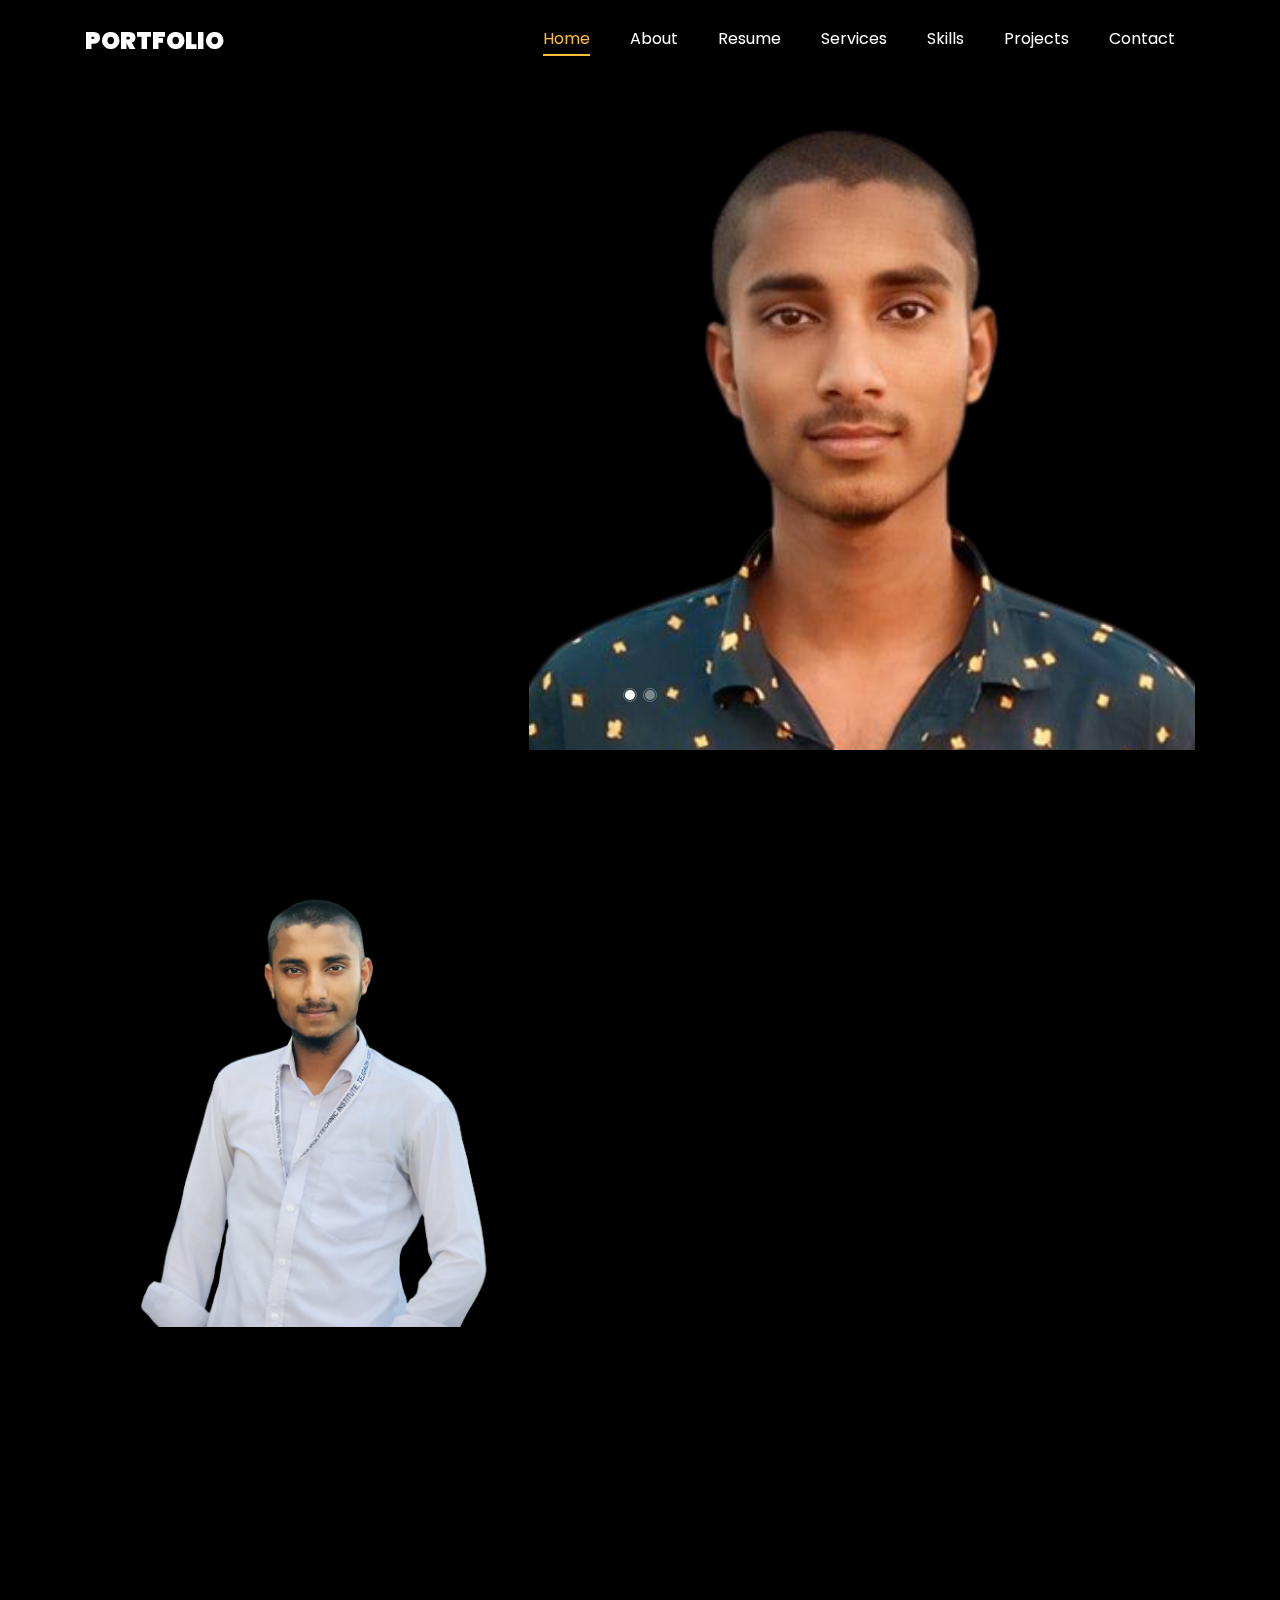
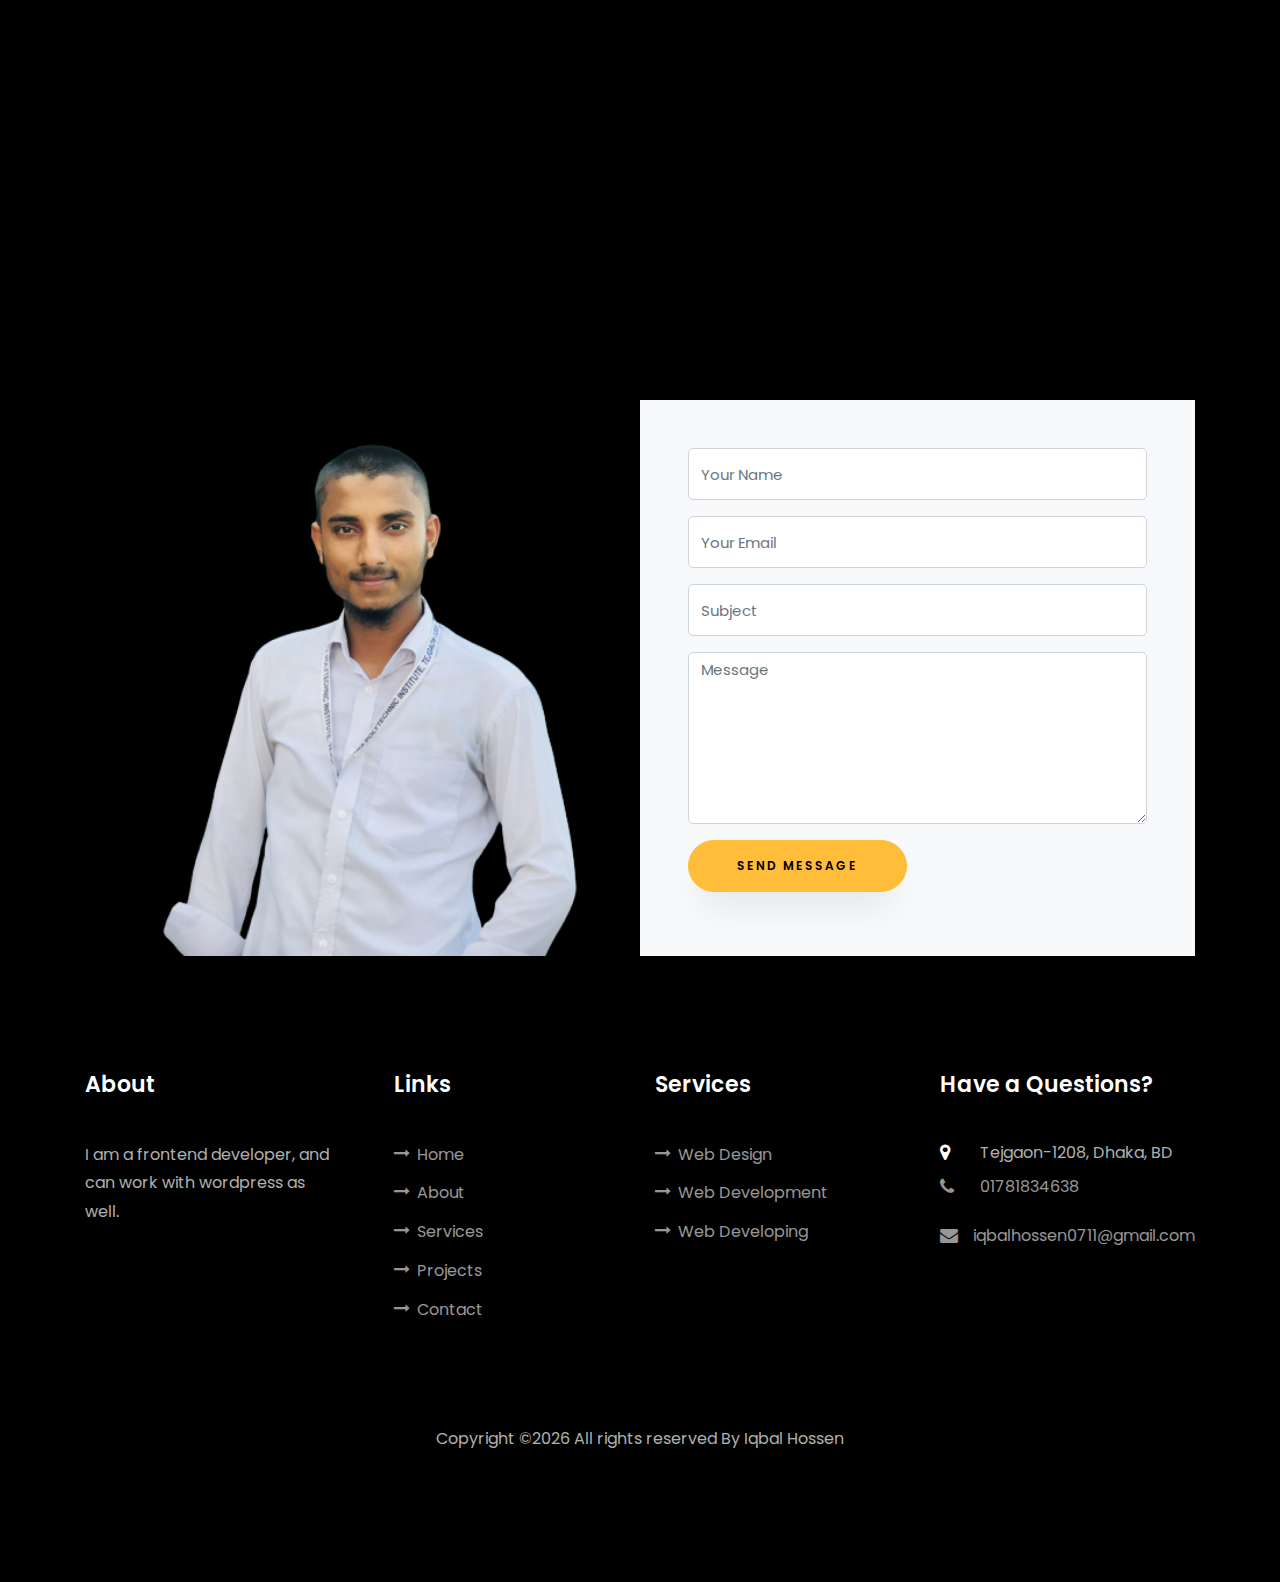
==== commit 678cd476: "skill added" ====
--- a/index.html
+++ b/index.html
@@ -51,7 +51,7 @@
 	      <div class="slider-item ">
 	      	<div class="overlay"></div>
 	        <div class="container">
-	          <div class="row d-md-flex no-gutters slider-text align-items-end justify-content-end" data-scrollax-parent="true">
+	          <div class="row d-md-flex no-gutters slider-text align-items-end justify-content-end">
 	          	<div class="one-third js-fullheight order-md-last img" style="background-image:url(images/bg-5.png);">
 	          		<div class="overlay"></div>
 	          	</div>
@@ -59,7 +59,7 @@
 		          	<div class="text">
 		          		<span class="subheading">Hello!</span>
 			            <h1 class="mb-4 mt-3">I'm <span>Iqbal Hossen</span></h1>
-			            <h2 class="mb-4">I'm a web Developer</h2>
+			            <h2 class="mb-4">I'm a Front-End Developer</h2>
 			            <p><a href="#" class="btn btn-primary py-3 px-4">Hire me</a> <a href="#projects-section" class="btn btn-white btn-outline-white py-3 px-4">My works</a></p>
 		            </div>
 		          </div>
@@ -71,13 +71,13 @@
 	      	<div class="overlay"></div>
 	        <div class="container">
 	          <div class="row d-flex no-gutters slider-text align-items-end justify-content-end" data-scrollax-parent="true">
-	          	<div class="one-third js-fullheight order-md-last img" style="background-image:url(images/bg3.png );">
+	          	<div class="one-third js-fullheight order-md-last img" style="background-image:url(images/bg3.png )">
 	          		<div class="overlay"></div>
 	          	</div>
 		          <div class="one-forth d-flex align-items-center ftco-animate" data-scrollax=" properties: { translateY: '70%' }">
 		          	<div class="text">
 		          		<span class="subheading">Hello!</span>
-			            <h1 class="mb-4 mt-3">I'm a <span>web Developer</span> based in Bangladesh</h1>
+			            <h1 class="mb-4 mt-3">I'm a <span>Front-End Developer</span> based in Bangladesh</h1>
 			            <p><a href="https://www.facebook.com/profile.php?id=100071832601590" class="btn btn-primary py-3 px-4">Hire me</a> <a href="" class="btn btn-white btn-outline-white py-3 px-4">My works</a></p>
 		            </div>
 		          </div>
@@ -102,7 +102,7 @@
 		          <div class="col-md-12 heading-section ftco-animate">
 		          	<h1 class="big">About</h1>
 		            <h2 class="mb-4">About Me</h2>
-		            <p>A small river named Duden flows by their place and supplies it with the necessary regelialia.</p>
+		            <p></p>
 		            <ul class="about-info mt-4 px-md-0 px-2">
 		            	<li class="d-flex"><span>Name:</span> <span>Iqbal Hossen</span></li>
 		            	<li class="d-flex"><span>Date of birth:</span> <span>August 21, 2003</span></li>
@@ -126,9 +126,9 @@
     	<div class="container">
     		<div class="row justify-content-center pb-5">
           <div class="col-md-10 heading-section text-center ftco-animate">
-          	<h1 class="big big-2">Resume</h1>
-            <h2 class="mb-4">Resume</h2>
-            <p>A small river named Duden flows by their place and supplies it with the necessary regelialia. It is a paradisematic country, in which roasted parts of sentences fly into your mouth.</p>
+          	<h1 class="big big-2">Education</h1>
+            <h2 class="mb-4"> Education</h2>
+            <p></p>
           </div>
         </div>
     		<div class="row">
@@ -137,7 +137,7 @@
     					<span class="date">2019-2020</span>
     					<h2>Secondary School Certificate</h2>
     					<span class="position">Serajnagar M.A. Pilot Model High School</span>
-    					<p class="mt-4">A small river named Duden flows by their place and supplies it with the necessary regelialia. It is a paradisematic country, in which roasted parts of sentences fly into your mouth.</p>
+    					<p class="mt-4">I grew up here and studied here till secondary. I have many memories attached here.</p>
     				</div>
     				<!-- <div class="resume-wrap ftco-animate">
     					<span class="date">2014-2015</span>
@@ -158,7 +158,7 @@
     					<span class="date">2020-2025 Learning</span>
     					<h2>Diploma in Computer</h2>
     					<span class="position">Dhaka Polytechnic Institute</span>
-    					<p class="mt-4">A small river named Duden flows by their place and supplies it with the necessary regelialia. It is a paradisematic country, in which roasted parts of sentences fly into your mouth.</p>
+    					<p class="mt-4">Currently I am studying Computer Department in Dhaka Polytechnic Institute.</p>
     				</div>
     				<!-- <div class="resume-wrap ftco-animate">
     					<span class="date">2014-2015</span>
@@ -188,7 +188,7 @@
           <div class="col-md-12 heading-section text-center ftco-animate">
           	<h1 class="big big-2">Services</h1>
             <h2 class="mb-4">Services</h2>
-            <p>Far far away, behind the word mountains, far from the countries Vokalia and Consonantia</p>
+            <!-- <p>Far far away, behind the word mountains, far from the countries Vokalia and Consonantia</p> -->
           </div>
         </div>
     		<div class="row">
@@ -208,7 +208,7 @@
 								<i class="flaticon-flasks"></i>
 							</span>
 							<div class="desc">
-								<h3 class="mb-5">App Developing</h3>
+								<h3 class="mb-5">WordPress Developing</h3>
 							</div>
 						</a>
 					</div>
@@ -218,7 +218,7 @@
 								<i class="flaticon-ideas"></i>
 							</span>
 							<div class="desc">
-								<h3 class="mb-5">Web Developer</h3>
+								<h3 class="mb-5">Web Developing</h3>
 							</div>
 						</a>
 					</div>
@@ -264,7 +264,7 @@
           <div class="col-md-12 heading-section text-center ftco-animate">
           	<h1 class="big big-2">Skills</h1>
             <h2 class="mb-4">My Skills</h2>
-            <p>Far far away, behind the word mountains, far from the countries Vokalia and Consonantia</p>
+            <!-- <p>Far far away, behind the word mountains, far from the countries Vokalia and Consonantia</p> -->
           </div>
         </div>
 				<div class="row">
@@ -274,7 +274,7 @@
 							<div class="progress">
 							 	<div class="progress-bar color-1" role="progressbar" aria-valuenow="80"
 							  	aria-valuemin="0" aria-valuemax="100" style="width:80%">
-							    <span>80%</span>
+							    <span>85%</span>
 							  	</div>
 							</div>
 						</div>
@@ -344,8 +344,8 @@
     		<div class="row justify-content-center pb-5">
           <div class="col-md-12 heading-section text-center ftco-animate">
           	<h1 class="big big-2">Projects</h1>
-            <h2 class="mb-4">Our Projects</h2>
-            <p>Far far away, behind the word mountains, far from the countries Vokalia and Consonantia</p>
+            <h2 class="mb-4">My Projects</h2>
+            <!-- <p>Far far away, behind the word mountains, far from the countries Vokalia and Consonantia</p> -->
           </div>
         </div>
     		<div class="row">
@@ -354,17 +354,17 @@
     					<div class="overlay"></div>
 	    				<div class="text text-center p-4">
 	    					<h3><a href="https://maddening-ground.surge.sh/"> 85-summer-sale</a></h3>
-	    					<span>Web Application</span>
+	    					<span>Web Developing</span>
 	    				</div>
     				</div>
   				</div>
   				<div class="col-md-8">
-    				<div class="project img ftco-animate d-flex justify-content-center align-items-center" style="background-image: url(images/project-5.jpg);">
+    				<div class="project img ftco-animate d-flex justify-content-center align-items-center" style="background-image: url(images/project-5.png);">
     					<div class="overlay"></div>
 	    				<div class="text text-center p-4">
-	    					<h3><a href="#">Branding &amp; Illustration Design</a></h3>
-	    					<span>Web Design</span>
-	    				</div>
+							<h3><a href="https://employee-managment-91f8f.web.app/">Employee Management</a></h3>
+							<span>Web Developing</span>
+						</div>
     				</div>
   				</div>
 
@@ -373,26 +373,26 @@
     					<div class="overlay"></div>
 	    				<div class="text text-center p-4">
 	    					<h3><a href="https://whole-bushes.surge.sh/">Course Registration</a></h3>
-	    					<span>Web Application</span>
+	    					<span>Web Developing</span>
 	    				</div>
     				</div>
 
-    				<div class="project img ftco-animate d-flex justify-content-center align-items-center" style="background-image: url(images/project-6.jpg);">
+    				<div class="project img ftco-animate d-flex justify-content-center align-items-center" style="background-image: url(images/project7.png);">
     					<div class="overlay"></div>
 	    				<div class="text text-center p-4">
-	    					<h3><a href="#">Branding &amp; Illustration Design</a></h3>
-	    					<span>Web Design</span>
-	    				</div>
+							<h3><a href="https://hotel-booking-61cec.firebaseapp.com/">Hotel Bookings</a></h3>
+							<span>Web Developing</span>
+						</div>
     				</div>
     			</div>
     			<div class="col-md-4">
     				<div class="row">
     					<div class="col-md-12">
-		    				<div class="project img ftco-animate d-flex justify-content-center align-items-center" style="background-image: url(images/project-2.jpg);">
+		    				<div class="project img ftco-animate d-flex justify-content-center align-items-center" style="background-image: url(images/electronic.png);">
 		    					<div class="overlay"></div>
 			    				<div class="text text-center p-4">
-			    					<h3><a href="https://crabby-fuel.surge.sh/">Donation Campaign</a></h3>
-			    					<span>Web Application</span>
+			    					<h3><a href="https://assignment-10-6dc21.web.app/">Electronics</a></h3>
+			    					<span>Web Developing</span>
 			    				</div>
 		    				</div>
 	    				</div>
@@ -401,7 +401,7 @@
 		    					<div class="overlay"></div>
 			    				<div class="text text-center p-4">
 			    					<h3><a href="https://crabby-fuel.surge.sh/">Donation Campaign</a></h3>
-			    					<span>Web Application</span>
+			    					<span>Web Developing</span>
 			    				</div>
 		    				</div>
 	    				</div>
@@ -471,7 +471,7 @@
           <div class="col-md-7 heading-section text-center ftco-animate">
             <h1 class="big big-2">Contact</h1>
             <h2 class="mb-4">Contact Me</h2>
-            <p>Far far away, behind the word mountains, far from the countries Vokalia and Consonantia</p>
+            <!-- <p>Far far away, behind the word mountains, far from the countries Vokalia and Consonantia</p> -->
           </div>
         </div>
 
@@ -550,7 +550,7 @@
           <div class="col-md">
             <div class="ftco-footer-widget mb-4">
               <h2 class="ftco-heading-2">About</h2>
-              <p>Far far away, behind the word mountains, far from the countries Vokalia and Consonantia, there live the blind texts.</p>
+              <p>I am a frontend developer, and can work with wordpress as well.</p>
               <ul class="ftco-footer-social list-unstyled float-md-left float-lft mt-5">
                 <li class="ftco-animate"><a href="https://twitter.com/iqbalhossen0711"><span class="icon-twitter"></span></a></li>
                 <li class="ftco-animate"><a href="https://www.facebook.com/profile.php?id=100071832601590"><span class="icon-facebook"></span></a></li>
@@ -576,7 +576,7 @@
               <ul class="list-unstyled">
                 <li><a href="#"><span class="icon-long-arrow-right mr-2"></span>Web Design</a></li>
                 <li><a href="#"><span class="icon-long-arrow-right mr-2"></span>Web Development</a></li>
-                <li><a href="#"><span class="icon-long-arrow-right mr-2"></span>Web Application</a></li>
+                <li><a href="#"><span class="icon-long-arrow-right mr-2"></span>Web Developing</a></li>
                
               </ul>
             </div>
--- a/css/style.css
+++ b/css/style.css
@@ -454,6 +454,7 @@
   margin-left: auto; }
   @media (min-width: 576px) {
     .container {
+      
       max-width: 540px; } }
   @media (min-width: 768px) {
     .container {
@@ -3840,6 +3841,7 @@
 .card-header-pills {
   margin-right: -0.625rem;
   margin-left: -0.625rem; }
+
 
 .card-img-overlay {
   position: absolute;
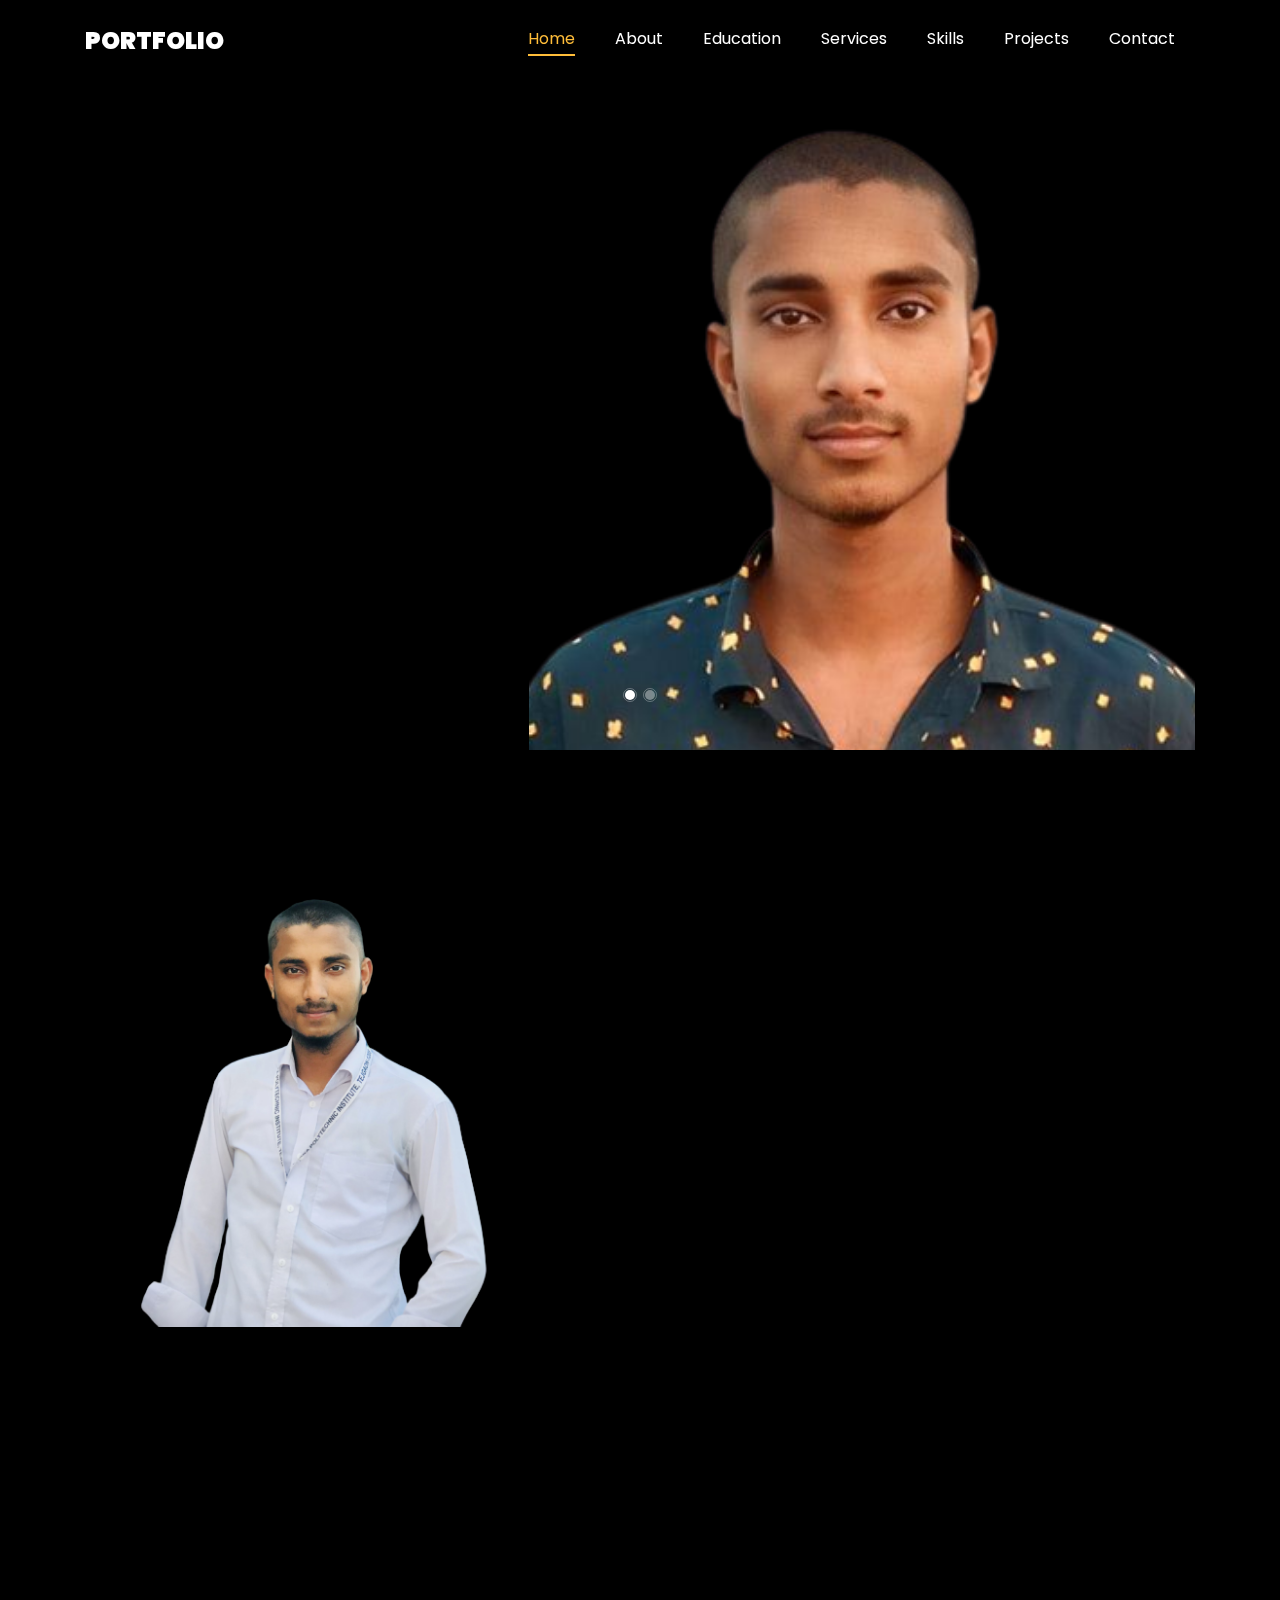
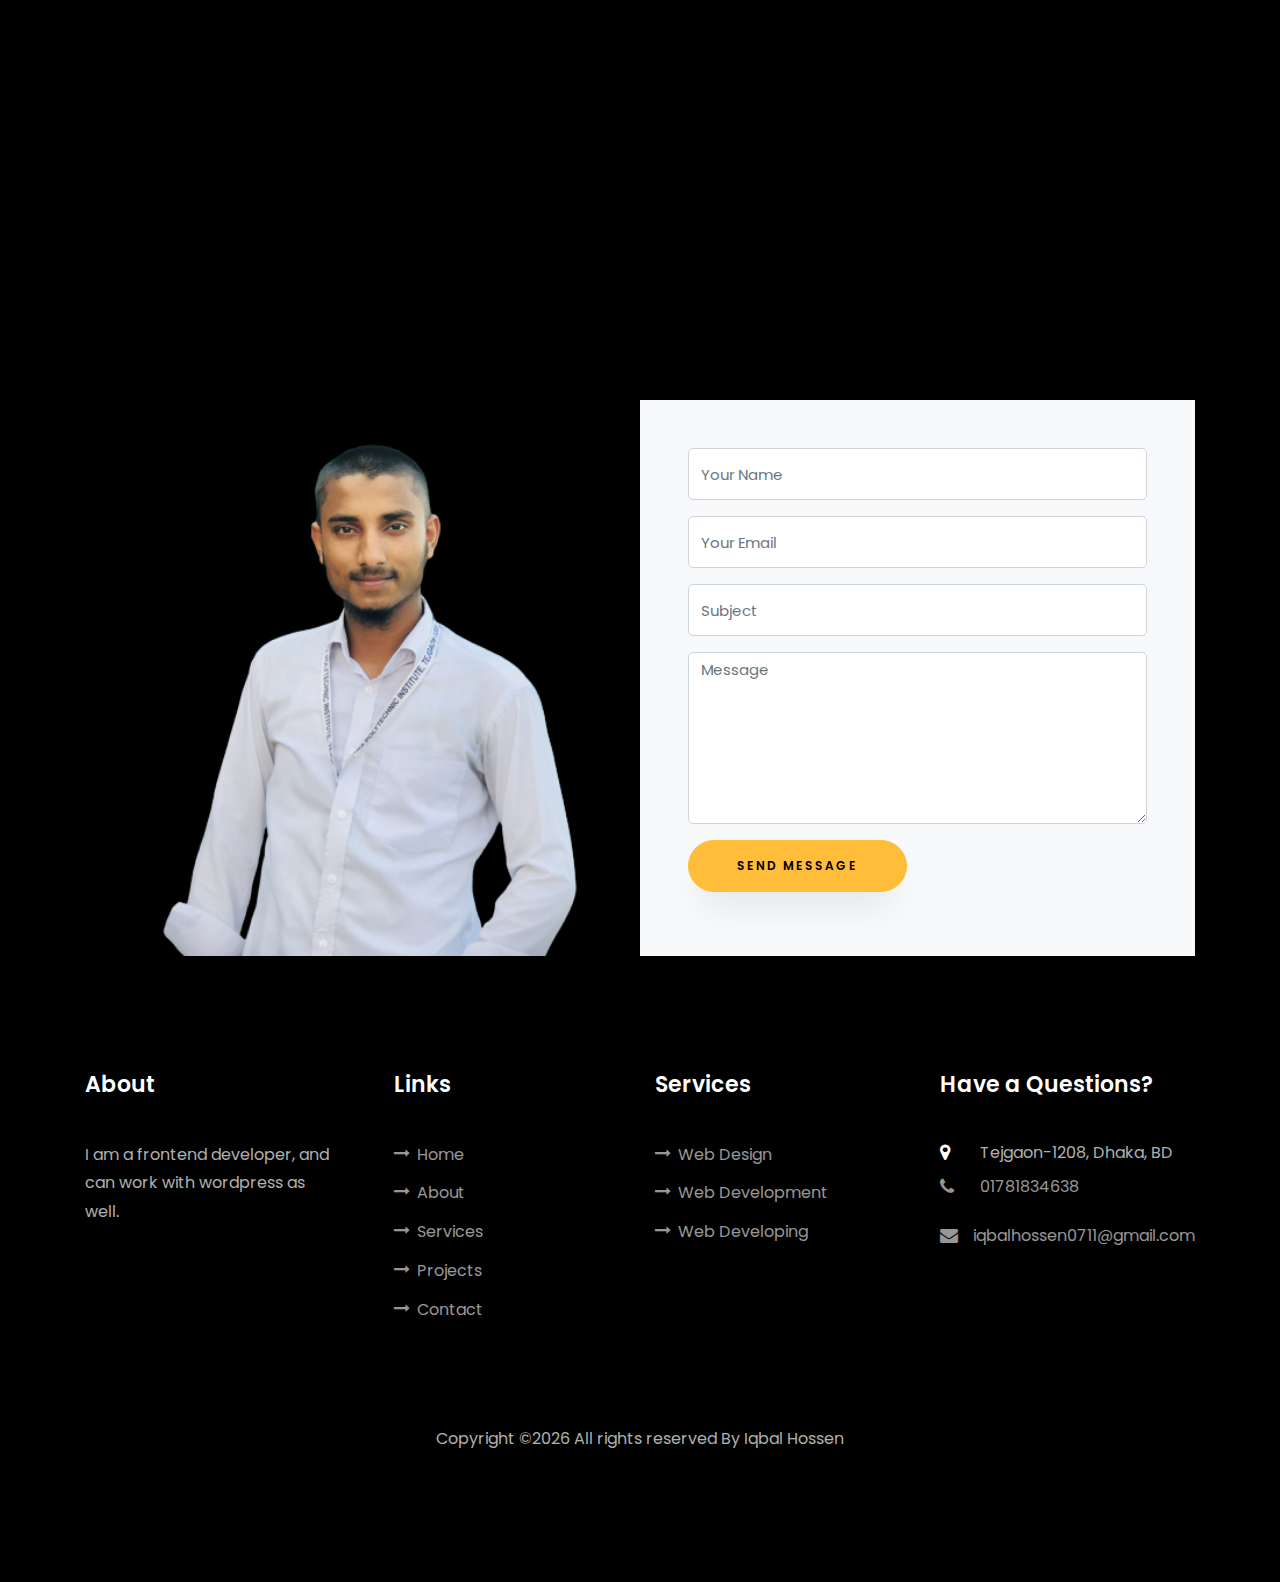
==== commit 52bcf630: "education added" ====
--- a/index.html
+++ b/index.html
@@ -36,7 +36,7 @@
 	        <ul class="navbar-nav nav ml-auto">
 	          <li class="nav-item"><a href="#home-section" class="nav-link"><span>Home</span></a></li>
 	          <li class="nav-item"><a href="#about-section" class="nav-link"><span>About</span></a></li>
-	          <li class="nav-item"><a href="#resume-section" class="nav-link"><span>Resume</span></a></li>
+	          <li class="nav-item"><a href="#resume-section" class="nav-link"><span>Education</span></a></li>
 	          <li class="nav-item"><a href="#services-section" class="nav-link"><span>Services</span></a></li>
 	          <li class="nav-item"><a href="#skills-section" class="nav-link"><span>Skills</span></a></li>
 	          <li class="nav-item"><a href="#projects-section" class="nav-link"><span>Projects</span></a></li>
@@ -134,7 +134,7 @@
     		<div class="row">
     			<div class="col-md-6">
     				<div class="resume-wrap ftco-animate">
-    					<span class="date">2019-2020</span>
+    					<span class="date">2018-2019</span>
     					<h2>Secondary School Certificate</h2>
     					<span class="position">Serajnagar M.A. Pilot Model High School</span>
     					<p class="mt-4">I grew up here and studied here till secondary. I have many memories attached here.</p>
@@ -471,7 +471,7 @@
           <div class="col-md-7 heading-section text-center ftco-animate">
             <h1 class="big big-2">Contact</h1>
             <h2 class="mb-4">Contact Me</h2>
-            <!-- <p>Far far away, behind the word mountains, far from the countries Vokalia and Consonantia</p> -->
+            
           </div>
         </div>
 
